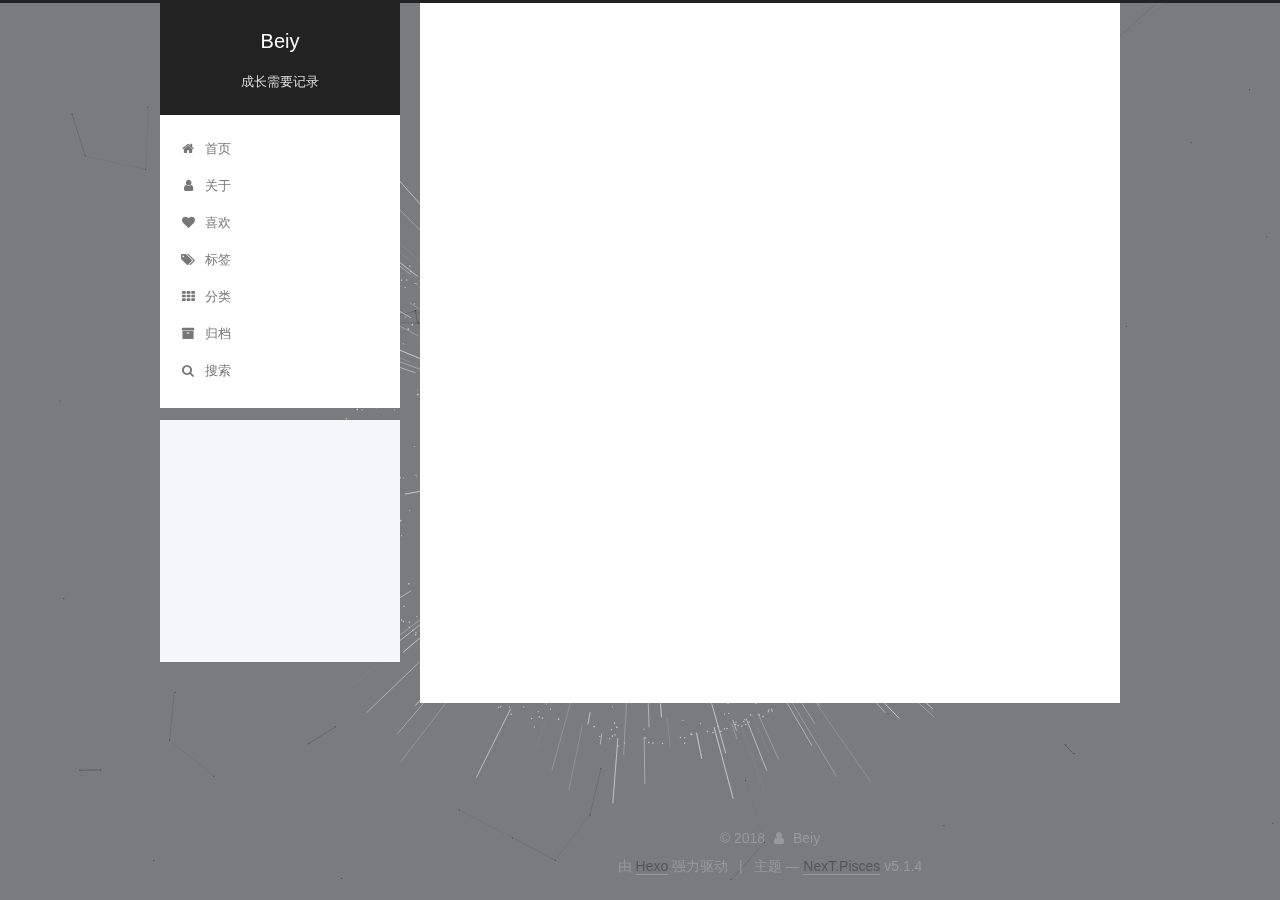
==== about/index.html @ 0175d7fe "Site updated: 2018-12-08 16:48:33" ====
<!DOCTYPE html>



  


<html class="theme-next pisces use-motion" lang="zh-Hans">
<head><meta name="generator" content="Hexo 3.8.0">
  <meta charset="UTF-8">
<meta http-equiv="X-UA-Compatible" content="IE=edge">
<meta name="viewport" content="width=device-width, initial-scale=1, maximum-scale=1">
<meta name="theme-color" content="#222">









<meta http-equiv="Cache-Control" content="no-transform">
<meta http-equiv="Cache-Control" content="no-siteapp">
















  
  
  <link href="/lib/fancybox/source/jquery.fancybox.css?v=2.1.5" rel="stylesheet" type="text/css">







<link href="/lib/font-awesome/css/font-awesome.min.css?v=4.6.2" rel="stylesheet" type="text/css">

<link href="/css/main.css?v=5.1.4" rel="stylesheet" type="text/css">


  <link rel="apple-touch-icon" sizes="180x180" href="/images/apple-touch-icon-next.png?v=5.1.4">


  <link rel="icon" type="image/png" sizes="32x32" href="/images/favicon-32x32-next.png?v=5.1.4">


  <link rel="icon" type="image/png" sizes="16x16" href="/images/favicon-16x16-next.png?v=5.1.4">


  <link rel="mask-icon" href="/images/logo.svg?v=5.1.4" color="#222">





  <meta name="keywords" content="Hexo, NexT">










<meta name="description" content="一个人至少拥有一个梦想，有一个理由去坚强。心若没有栖息的地方，到哪里都是在流浪。">
<meta property="og:type" content="website">
<meta property="og:title" content="about">
<meta property="og:url" content="http://yoursite.com/about/index.html">
<meta property="og:site_name" content="Beiy">
<meta property="og:description" content="一个人至少拥有一个梦想，有一个理由去坚强。心若没有栖息的地方，到哪里都是在流浪。">
<meta property="og:locale" content="zh-Hans">
<meta property="og:updated_time" content="2018-12-08T03:14:05.117Z">
<meta name="twitter:card" content="summary">
<meta name="twitter:title" content="about">
<meta name="twitter:description" content="一个人至少拥有一个梦想，有一个理由去坚强。心若没有栖息的地方，到哪里都是在流浪。">



<script type="text/javascript" id="hexo.configurations">
  var NexT = window.NexT || {};
  var CONFIG = {
    root: '/',
    scheme: 'Pisces',
    version: '5.1.4',
    sidebar: {"position":"left","display":"post","offset":12,"b2t":false,"scrollpercent":false,"onmobile":false},
    fancybox: true,
    tabs: true,
    motion: {"enable":true,"async":false,"transition":{"post_block":"fadeIn","post_header":"slideDownIn","post_body":"slideDownIn","coll_header":"slideLeftIn","sidebar":"slideUpIn"}},
    duoshuo: {
      userId: '0',
      author: '博主'
    },
    algolia: {
      applicationID: '',
      apiKey: '',
      indexName: '',
      hits: {"per_page":10},
      labels: {"input_placeholder":"Search for Posts","hits_empty":"We didn't find any results for the search: ${query}","hits_stats":"${hits} results found in ${time} ms"}
    }
  };
</script>



  <link rel="canonical" href="http://yoursite.com/about/">





  <title>about | Beiy</title>
  








</head>

<body itemscope="" itemtype="http://schema.org/WebPage" lang="zh-Hans">

  
  
    
  

  <div class="container sidebar-position-left page-post-detail">
    <div class="headband"></div>

    <header id="header" class="header" itemscope="" itemtype="http://schema.org/WPHeader">
      <div class="header-inner"><div class="site-brand-wrapper">
  <div class="site-meta ">
    

    <div class="custom-logo-site-title">
      <a href="/" class="brand" rel="start">
        <span class="logo-line-before"><i></i></span>
        <span class="site-title">Beiy</span>
        <span class="logo-line-after"><i></i></span>
      </a>
    </div>
      
        <p class="site-subtitle">成长需要记录</p>
      
  </div>

  <div class="site-nav-toggle">
    <button>
      <span class="btn-bar"></span>
      <span class="btn-bar"></span>
      <span class="btn-bar"></span>
    </button>
  </div>
</div>

<nav class="site-nav">
  

  
    <ul id="menu" class="menu">
      
        
        <li class="menu-item menu-item-home">
          <a href="/" rel="section">
            
              <i class="menu-item-icon fa fa-fw fa-home"></i> <br>
            
            首页
          </a>
        </li>
      
        
        <li class="menu-item menu-item-about">
          <a href="/about/" rel="section">
            
              <i class="menu-item-icon fa fa-fw fa-user"></i> <br>
            
            关于
          </a>
        </li>
      
        
        <li class="menu-item menu-item-favorite">
          <a href="/favorite/" rel="section">
            
              <i class="menu-item-icon fa fa-fw fa-heart"></i> <br>
            
            喜欢
          </a>
        </li>
      
        
        <li class="menu-item menu-item-tags">
          <a href="/tags/" rel="section">
            
              <i class="menu-item-icon fa fa-fw fa-tags"></i> <br>
            
            标签
          </a>
        </li>
      
        
        <li class="menu-item menu-item-categories">
          <a href="/categories/" rel="section">
            
              <i class="menu-item-icon fa fa-fw fa-th"></i> <br>
            
            分类
          </a>
        </li>
      
        
        <li class="menu-item menu-item-archives">
          <a href="/archives/" rel="section">
            
              <i class="menu-item-icon fa fa-fw fa-archive"></i> <br>
            
            归档
          </a>
        </li>
      

      
        <li class="menu-item menu-item-search">
          
            <a href="javascript:;" class="popup-trigger">
          
            
              <i class="menu-item-icon fa fa-search fa-fw"></i> <br>
            
            搜索
          </a>
        </li>
      
    </ul>
  

  
    <div class="site-search">
      
  <div class="popup search-popup local-search-popup">
  <div class="local-search-header clearfix">
    <span class="search-icon">
      <i class="fa fa-search"></i>
    </span>
    <span class="popup-btn-close">
      <i class="fa fa-times-circle"></i>
    </span>
    <div class="local-search-input-wrapper">
      <input autocomplete="off" placeholder="搜索..." spellcheck="false" type="text" id="local-search-input">
    </div>
  </div>
  <div id="local-search-result"></div>
</div>



    </div>
  
</nav>



 </div>
    </header>

    <main id="main" class="main">
      <div class="main-inner">
        <div class="content-wrap">
          <div id="content" class="content">
            

  <div id="posts" class="posts-expand">
    
    
    
    <div class="post-block page">
      <header class="post-header">

	<h1 class="post-title" itemprop="name headline">about</h1>



</header>

      
      
      
      <div class="post-body">
        
        
          
        
      </div>
      
      
      
    </div>
    
    
    
  </div>


          </div>
          


          

  
    <div class="comments" id="comments">
    </div>
  



        </div>
        
          
  
  <div class="sidebar-toggle">
    <div class="sidebar-toggle-line-wrap">
      <span class="sidebar-toggle-line sidebar-toggle-line-first"></span>
      <span class="sidebar-toggle-line sidebar-toggle-line-middle"></span>
      <span class="sidebar-toggle-line sidebar-toggle-line-last"></span>
    </div>
  </div>

  <aside id="sidebar" class="sidebar">
    
    <div class="sidebar-inner">

      

      

      <section class="site-overview-wrap sidebar-panel sidebar-panel-active">
        <div class="site-overview">
          <div class="site-author motion-element" itemprop="author" itemscope="" itemtype="http://schema.org/Person">
            
              <img class="site-author-image" itemprop="image" src="https://timgsa.baidu.com/timg?image&quality=80&size=b9999_10000&sec=1544175867117&di=efa00c4926fb83b0f86d25c7953931c9&imgtype=0&src=http%3A%2F%2Fb-ssl.duitang.com%2Fuploads%2Fitem%2F201312%2F05%2F20131205172431_kE58n.jpeg" alt="Beiy">
            
              <p class="site-author-name" itemprop="name">Beiy</p>
              <p class="site-description motion-element" itemprop="description">一个人至少拥有一个梦想，有一个理由去坚强。心若没有栖息的地方，到哪里都是在流浪。</p>
          </div>

          <nav class="site-state motion-element">

            
              <div class="site-state-item site-state-posts">
              
                <a href="/archives/">
              
                  <span class="site-state-item-count">4</span>
                  <span class="site-state-item-name">日志</span>
                </a>
              </div>
            

            

            

          </nav>

          

          

          
          

          
          

          

        </div>
      </section>

      

      

    </div>
  </aside>


        
      </div>
    </main>

    <footer id="footer" class="footer">
      <div class="footer-inner">
        <div class="copyright">&copy; <span itemprop="copyrightYear">2018</span>
  <span class="with-love">
    <i class="fa fa-user"></i>
  </span>
  <span class="author" itemprop="copyrightHolder">Beiy</span>

  
</div>


  <div class="powered-by">由 <a class="theme-link" target="_blank" href="https://hexo.io">Hexo</a> 强力驱动</div>



  <span class="post-meta-divider">|</span>



  <div class="theme-info">主题 &mdash; <a class="theme-link" target="_blank" href="https://github.com/iissnan/hexo-theme-next">NexT.Pisces</a> v5.1.4</div>




        




  <script type="text/javascript">
    (function() {
      var hm = document.createElement("script");
      hm.src = "//tajs.qq.com/stats?sId=66126600";
      var s = document.getElementsByTagName("script")[0];
      s.parentNode.insertBefore(hm, s);
    })();
  </script>




        
      </div>
    </footer>

    
      <div class="back-to-top">
        <i class="fa fa-arrow-up"></i>
        
      </div>
    

    

  </div>

  

<script type="text/javascript">
  if (Object.prototype.toString.call(window.Promise) !== '[object Function]') {
    window.Promise = null;
  }
</script>









  


  







  
  





  
  
    <script type="text/javascript" src="/lib/jquery/index.js?v=2.1.3"></script>
  

  
  
    <script type="text/javascript" src="/lib/fastclick/lib/fastclick.min.js?v=1.0.6"></script>
  

  
  
    <script type="text/javascript" src="/lib/jquery_lazyload/jquery.lazyload.js?v=1.9.7"></script>
  

  
  
    <script type="text/javascript" src="/lib/velocity/velocity.min.js?v=1.2.1"></script>
  

  
  
    <script type="text/javascript" src="/lib/velocity/velocity.ui.min.js?v=1.2.1"></script>
  

  
  
    <script type="text/javascript" src="/lib/fancybox/source/jquery.fancybox.pack.js?v=2.1.5"></script>
  

  
  
    <script type="text/javascript" src="/lib/canvas-nest/canvas-nest.min.js"></script>
  

  
  
    <script type="text/javascript" src="/lib/three/three.min.js"></script>
  

  
  
    <script type="text/javascript" src="/lib/three/canvas_sphere.min.js"></script>
  


  


  <script type="text/javascript" src="/js/src/utils.js?v=5.1.4"></script>

  <script type="text/javascript" src="/js/src/motion.js?v=5.1.4"></script>



  
  


  <script type="text/javascript" src="/js/src/affix.js?v=5.1.4"></script>

  <script type="text/javascript" src="/js/src/schemes/pisces.js?v=5.1.4"></script>



  
  <script type="text/javascript" src="/js/src/scrollspy.js?v=5.1.4"></script>
<script type="text/javascript" src="/js/src/post-details.js?v=5.1.4"></script>



  


  <script type="text/javascript" src="/js/src/bootstrap.js?v=5.1.4"></script>



  


  




	





  





  










  <script src="//cdn1.lncld.net/static/js/3.0.4/av-min.js"></script>
  <script src="//unpkg.com/valine/dist/Valine.min.js"></script>
  
  <script type="text/javascript">
    var GUEST = ['nick','mail','link'];
    var guest = 'nick,mail,link';
    guest = guest.split(',').filter(item=>{
      return GUEST.indexOf(item)>-1;
    });
    new Valine({
        el: '#comments' ,
        verify: false,
        notify: false,
        appId: 'LC7ngUVEsB8t2E6LWqyiPIbW-gzGzoHsz',
        appKey: 'RDvuIngphb3HtiV4Yi9sCVdY',
        placeholder: 'Just go go',
        avatar:'mm',
        guest_info:guest,
        pageSize:'10' || 10,
    });
  </script>



  

  <script type="text/javascript">
    // Popup Window;
    var isfetched = false;
    var isXml = true;
    // Search DB path;
    var search_path = "search.xml";
    if (search_path.length === 0) {
      search_path = "search.xml";
    } else if (/json$/i.test(search_path)) {
      isXml = false;
    }
    var path = "/" + search_path;
    // monitor main search box;

    var onPopupClose = function (e) {
      $('.popup').hide();
      $('#local-search-input').val('');
      $('.search-result-list').remove();
      $('#no-result').remove();
      $(".local-search-pop-overlay").remove();
      $('body').css('overflow', '');
    }

    function proceedsearch() {
      $("body")
        .append('<div class="search-popup-overlay local-search-pop-overlay"></div>')
        .css('overflow', 'hidden');
      $('.search-popup-overlay').click(onPopupClose);
      $('.popup').toggle();
      var $localSearchInput = $('#local-search-input');
      $localSearchInput.attr("autocapitalize", "none");
      $localSearchInput.attr("autocorrect", "off");
      $localSearchInput.focus();
    }

    // search function;
    var searchFunc = function(path, search_id, content_id) {
      'use strict';

      // start loading animation
      $("body")
        .append('<div class="search-popup-overlay local-search-pop-overlay">' +
          '<div id="search-loading-icon">' +
          '<i class="fa fa-spinner fa-pulse fa-5x fa-fw"></i>' +
          '</div>' +
          '</div>')
        .css('overflow', 'hidden');
      $("#search-loading-icon").css('margin', '20% auto 0 auto').css('text-align', 'center');

      $.ajax({
        url: path,
        dataType: isXml ? "xml" : "json",
        async: true,
        success: function(res) {
          // get the contents from search data
          isfetched = true;
          $('.popup').detach().appendTo('.header-inner');
          var datas = isXml ? $("entry", res).map(function() {
            return {
              title: $("title", this).text(),
              content: $("content",this).text(),
              url: $("url" , this).text()
            };
          }).get() : res;
          var input = document.getElementById(search_id);
          var resultContent = document.getElementById(content_id);
          var inputEventFunction = function() {
            var searchText = input.value.trim().toLowerCase();
            var keywords = searchText.split(/[\s\-]+/);
            if (keywords.length > 1) {
              keywords.push(searchText);
            }
            var resultItems = [];
            if (searchText.length > 0) {
              // perform local searching
              datas.forEach(function(data) {
                var isMatch = false;
                var hitCount = 0;
                var searchTextCount = 0;
                var title = data.title.trim();
                var titleInLowerCase = title.toLowerCase();
                var content = data.content.trim().replace(/<[^>]+>/g,"");
                var contentInLowerCase = content.toLowerCase();
                var articleUrl = decodeURIComponent(data.url);
                var indexOfTitle = [];
                var indexOfContent = [];
                // only match articles with not empty titles
                if(title != '') {
                  keywords.forEach(function(keyword) {
                    function getIndexByWord(word, text, caseSensitive) {
                      var wordLen = word.length;
                      if (wordLen === 0) {
                        return [];
                      }
                      var startPosition = 0, position = [], index = [];
                      if (!caseSensitive) {
                        text = text.toLowerCase();
                        word = word.toLowerCase();
                      }
                      while ((position = text.indexOf(word, startPosition)) > -1) {
                        index.push({position: position, word: word});
                        startPosition = position + wordLen;
                      }
                      return index;
                    }

                    indexOfTitle = indexOfTitle.concat(getIndexByWord(keyword, titleInLowerCase, false));
                    indexOfContent = indexOfContent.concat(getIndexByWord(keyword, contentInLowerCase, false));
                  });
                  if (indexOfTitle.length > 0 || indexOfContent.length > 0) {
                    isMatch = true;
                    hitCount = indexOfTitle.length + indexOfContent.length;
                  }
                }

                // show search results

                if (isMatch) {
                  // sort index by position of keyword

                  [indexOfTitle, indexOfContent].forEach(function (index) {
                    index.sort(function (itemLeft, itemRight) {
                      if (itemRight.position !== itemLeft.position) {
                        return itemRight.position - itemLeft.position;
                      } else {
                        return itemLeft.word.length - itemRight.word.length;
                      }
                    });
                  });

                  // merge hits into slices

                  function mergeIntoSlice(text, start, end, index) {
                    var item = index[index.length - 1];
                    var position = item.position;
                    var word = item.word;
                    var hits = [];
                    var searchTextCountInSlice = 0;
                    while (position + word.length <= end && index.length != 0) {
                      if (word === searchText) {
                        searchTextCountInSlice++;
                      }
                      hits.push({position: position, length: word.length});
                      var wordEnd = position + word.length;

                      // move to next position of hit

                      index.pop();
                      while (index.length != 0) {
                        item = index[index.length - 1];
                        position = item.position;
                        word = item.word;
                        if (wordEnd > position) {
                          index.pop();
                        } else {
                          break;
                        }
                      }
                    }
                    searchTextCount += searchTextCountInSlice;
                    return {
                      hits: hits,
                      start: start,
                      end: end,
                      searchTextCount: searchTextCountInSlice
                    };
                  }

                  var slicesOfTitle = [];
                  if (indexOfTitle.length != 0) {
                    slicesOfTitle.push(mergeIntoSlice(title, 0, title.length, indexOfTitle));
                  }

                  var slicesOfContent = [];
                  while (indexOfContent.length != 0) {
                    var item = indexOfContent[indexOfContent.length - 1];
                    var position = item.position;
                    var word = item.word;
                    // cut out 100 characters
                    var start = position - 20;
                    var end = position + 80;
                    if(start < 0){
                      start = 0;
                    }
                    if (end < position + word.length) {
                      end = position + word.length;
                    }
                    if(end > content.length){
                      end = content.length;
                    }
                    slicesOfContent.push(mergeIntoSlice(content, start, end, indexOfContent));
                  }

                  // sort slices in content by search text's count and hits' count

                  slicesOfContent.sort(function (sliceLeft, sliceRight) {
                    if (sliceLeft.searchTextCount !== sliceRight.searchTextCount) {
                      return sliceRight.searchTextCount - sliceLeft.searchTextCount;
                    } else if (sliceLeft.hits.length !== sliceRight.hits.length) {
                      return sliceRight.hits.length - sliceLeft.hits.length;
                    } else {
                      return sliceLeft.start - sliceRight.start;
                    }
                  });

                  // select top N slices in content

                  var upperBound = parseInt('1');
                  if (upperBound >= 0) {
                    slicesOfContent = slicesOfContent.slice(0, upperBound);
                  }

                  // highlight title and content

                  function highlightKeyword(text, slice) {
                    var result = '';
                    var prevEnd = slice.start;
                    slice.hits.forEach(function (hit) {
                      result += text.substring(prevEnd, hit.position);
                      var end = hit.position + hit.length;
                      result += '<b class="search-keyword">' + text.substring(hit.position, end) + '</b>';
                      prevEnd = end;
                    });
                    result += text.substring(prevEnd, slice.end);
                    return result;
                  }

                  var resultItem = '';

                  if (slicesOfTitle.length != 0) {
                    resultItem += "<li><a href='" + articleUrl + "' class='search-result-title'>" + highlightKeyword(title, slicesOfTitle[0]) + "</a>";
                  } else {
                    resultItem += "<li><a href='" + articleUrl + "' class='search-result-title'>" + title + "</a>";
                  }

                  slicesOfContent.forEach(function (slice) {
                    resultItem += "<a href='" + articleUrl + "'>" +
                      "<p class=\"search-result\">" + highlightKeyword(content, slice) +
                      "...</p>" + "</a>";
                  });

                  resultItem += "</li>";
                  resultItems.push({
                    item: resultItem,
                    searchTextCount: searchTextCount,
                    hitCount: hitCount,
                    id: resultItems.length
                  });
                }
              })
            };
            if (keywords.length === 1 && keywords[0] === "") {
              resultContent.innerHTML = '<div id="no-result"><i class="fa fa-search fa-5x" /></div>'
            } else if (resultItems.length === 0) {
              resultContent.innerHTML = '<div id="no-result"><i class="fa fa-frown-o fa-5x" /></div>'
            } else {
              resultItems.sort(function (resultLeft, resultRight) {
                if (resultLeft.searchTextCount !== resultRight.searchTextCount) {
                  return resultRight.searchTextCount - resultLeft.searchTextCount;
                } else if (resultLeft.hitCount !== resultRight.hitCount) {
                  return resultRight.hitCount - resultLeft.hitCount;
                } else {
                  return resultRight.id - resultLeft.id;
                }
              });
              var searchResultList = '<ul class=\"search-result-list\">';
              resultItems.forEach(function (result) {
                searchResultList += result.item;
              })
              searchResultList += "</ul>";
              resultContent.innerHTML = searchResultList;
            }
          }

          if ('auto' === 'auto') {
            input.addEventListener('input', inputEventFunction);
          } else {
            $('.search-icon').click(inputEventFunction);
            input.addEventListener('keypress', function (event) {
              if (event.keyCode === 13) {
                inputEventFunction();
              }
            });
          }

          // remove loading animation
          $(".local-search-pop-overlay").remove();
          $('body').css('overflow', '');

          proceedsearch();
        }
      });
    }

    // handle and trigger popup window;
    $('.popup-trigger').click(function(e) {
      e.stopPropagation();
      if (isfetched === false) {
        searchFunc(path, 'local-search-input', 'local-search-result');
      } else {
        proceedsearch();
      };
    });

    $('.popup-btn-close').click(onPopupClose);
    $('.popup').click(function(e){
      e.stopPropagation();
    });
    $(document).on('keyup', function (event) {
      var shouldDismissSearchPopup = event.which === 27 &&
        $('.search-popup').is(':visible');
      if (shouldDismissSearchPopup) {
        onPopupClose();
      }
    });
  </script>





  

  
  <script src="https://cdn1.lncld.net/static/js/av-core-mini-0.6.4.js"></script>
  <script>AV.initialize("LC7ngUVEsB8t2E6LWqyiPIbW-gzGzoHsz", "RDvuIngphb3HtiV4Yi9sCVdY");</script>
  <script>
    function showTime(Counter) {
      var query = new AV.Query(Counter);
      var entries = [];
      var $visitors = $(".leancloud_visitors");

      $visitors.each(function () {
        entries.push( $(this).attr("id").trim() );
      });

      query.containedIn('url', entries);
      query.find()
        .done(function (results) {
          var COUNT_CONTAINER_REF = '.leancloud-visitors-count';

          if (results.length === 0) {
            $visitors.find(COUNT_CONTAINER_REF).text(0);
            return;
          }

          for (var i = 0; i < results.length; i++) {
            var item = results[i];
            var url = item.get('url');
            var time = item.get('time');
            var element = document.getElementById(url);

            $(element).find(COUNT_CONTAINER_REF).text(time);
          }
          for(var i = 0; i < entries.length; i++) {
            var url = entries[i];
            var element = document.getElementById(url);
            var countSpan = $(element).find(COUNT_CONTAINER_REF);
            if( countSpan.text() == '') {
              countSpan.text(0);
            }
          }
        })
        .fail(function (object, error) {
          console.log("Error: " + error.code + " " + error.message);
        });
    }

    function addCount(Counter) {
      var $visitors = $(".leancloud_visitors");
      var url = $visitors.attr('id').trim();
      var title = $visitors.attr('data-flag-title').trim();
      var query = new AV.Query(Counter);

      query.equalTo("url", url);
      query.find({
        success: function(results) {
          if (results.length > 0) {
            var counter = results[0];
            counter.fetchWhenSave(true);
            counter.increment("time");
            counter.save(null, {
              success: function(counter) {
                var $element = $(document.getElementById(url));
                $element.find('.leancloud-visitors-count').text(counter.get('time'));
              },
              error: function(counter, error) {
                console.log('Failed to save Visitor num, with error message: ' + error.message);
              }
            });
          } else {
            var newcounter = new Counter();
            /* Set ACL */
            var acl = new AV.ACL();
            acl.setPublicReadAccess(true);
            acl.setPublicWriteAccess(true);
            newcounter.setACL(acl);
            /* End Set ACL */
            newcounter.set("title", title);
            newcounter.set("url", url);
            newcounter.set("time", 1);
            newcounter.save(null, {
              success: function(newcounter) {
                var $element = $(document.getElementById(url));
                $element.find('.leancloud-visitors-count').text(newcounter.get('time'));
              },
              error: function(newcounter, error) {
                console.log('Failed to create');
              }
            });
          }
        },
        error: function(error) {
          console.log('Error:' + error.code + " " + error.message);
        }
      });
    }

    $(function() {
      var Counter = AV.Object.extend("Counter");
      if ($('.leancloud_visitors').length == 1) {
        addCount(Counter);
      } else if ($('.post-title-link').length > 1) {
        showTime(Counter);
      }
    });
  </script>



  

  

  
  

  

  

  

</body>
</html>
---- css/main.css ----
/* normalize.css v3.0.2 | MIT License | git.io/normalize */
html {
  font-family: sans-serif; /* 1 */
  -ms-text-size-adjust: 100%; /* 2 */
  -webkit-text-size-adjust: 100%; /* 2 */
}
body {
  margin: 0;
}
article,
aside,
details,
figcaption,
figure,
footer,
header,
hgroup,
main,
menu,
nav,
section,
summary {
  display: block;
}
audio,
canvas,
progress,
video {
  display: inline-block; /* 1 */
  vertical-align: baseline; /* 2 */
}
audio:not([controls]) {
  display: none;
  height: 0;
}
[hidden],
template {
  display: none;
}
a {
  background-color: transparent;
}
a:active,
a:hover {
  outline: 0;
}
abbr[title] {
  border-bottom: 1px dotted;
}
b,
strong {
  font-weight: bold;
}
dfn {
  font-style: italic;
}
h1 {
  font-size: 2em;
  margin: 0.67em 0;
}
mark {
  background: #ff0;
  color: #000;
}
small {
  font-size: 80%;
}
sub,
sup {
  font-size: 75%;
  line-height: 0;
  position: relative;
  vertical-align: baseline;
}
sup {
  top: -0.5em;
}
sub {
  bottom: -0.25em;
}
img {
  border: 0;
}
svg:not(:root) {
  overflow: hidden;
}
figure {
  margin: 1em 40px;
}
hr {
  -moz-box-sizing: content-box;
  box-sizing: content-box;
  height: 0;
}
pre {
  overflow: auto;
}
code,
kbd,
pre,
samp {
  font-family: monospace, monospace;
  font-size: 1em;
}
button,
input,
optgroup,
select,
textarea {
  color: inherit; /* 1 */
  font: inherit; /* 2 */
  margin: 0; /* 3 */
}
button {
  overflow: visible;
}
button,
select {
  text-transform: none;
}
button,
html input[type="button"],
input[type="reset"],
input[type="submit"] {
  -webkit-appearance: button; /* 2 */
  cursor: pointer; /* 3 */
}
button[disabled],
html input[disabled] {
  cursor: default;
}
button::-moz-focus-inner,
input::-moz-focus-inner {
  border: 0;
  padding: 0;
}
input {
  line-height: normal;
}
input[type="checkbox"],
input[type="radio"] {
  box-sizing: border-box; /* 1 */
  padding: 0; /* 2 */
}
input[type="number"]::-webkit-inner-spin-button,
input[type="number"]::-webkit-outer-spin-button {
  height: auto;
}
input[type="search"] {
  -webkit-appearance: textfield; /* 1 */
  -moz-box-sizing: content-box;
  -webkit-box-sizing: content-box; /* 2 */
  box-sizing: content-box;
}
input[type="search"]::-webkit-search-cancel-button,
input[type="search"]::-webkit-search-decoration {
  -webkit-appearance: none;
}
fieldset {
  border: 1px solid #c0c0c0;
  margin: 0 2px;
  padding: 0.35em 0.625em 0.75em;
}
legend {
  border: 0; /* 1 */
  padding: 0; /* 2 */
}
textarea {
  overflow: auto;
}
optgroup {
  font-weight: bold;
}
table {
  border-collapse: collapse;
  border-spacing: 0;
}
td,
th {
  padding: 0;
}
::selection {
  background: #262a30;
  color: #fff;
}
body {
  position: relative;
  font-family: 'Lato', "PingFang SC", "Microsoft YaHei", sans-serif;
  font-size: 14px;
  line-height: 2;
  color: #555;
  background: #f5f7f9;
}
@media (max-width: 767px) {
  body {
    padding-right: 0 !important;
  }
}
@media (min-width: 768px) and (max-width: 991px) {
  body {
    padding-right: 0 !important;
  }
}
@media (min-width: 1600px) {
  body {
    font-size: 16px;
  }
}
h1,
h2,
h3,
h4,
h5,
h6 {
  margin: 0;
  padding: 0;
  font-weight: bold;
  line-height: 1.5;
  font-family: 'Lato', "PingFang SC", "Microsoft YaHei", sans-serif;
}
h2,
h3,
h4,
h5,
h6 {
  margin: 20px 0 15px;
}
h1 {
  font-size: 22px;
}
@media (max-width: 767px) {
  h1 {
    font-size: 18px;
  }
}
h2 {
  font-size: 20px;
}
@media (max-width: 767px) {
  h2 {
    font-size: 16px;
  }
}
h3 {
  font-size: 18px;
}
@media (max-width: 767px) {
  h3 {
    font-size: 14px;
  }
}
h4 {
  font-size: 16px;
}
@media (max-width: 767px) {
  h4 {
    font-size: 12px;
  }
}
h5 {
  font-size: 14px;
}
@media (max-width: 767px) {
  h5 {
    font-size: 10px;
  }
}
h6 {
  font-size: 12px;
}
@media (max-width: 767px) {
  h6 {
    font-size: 8px;
  }
}
p {
  margin: 0 0 20px 0;
}
a {
  color: #555;
  text-decoration: none;
  outline: none;
  border-bottom: 1px solid #999;
  word-wrap: break-word;
}
a:hover {
  color: #222;
  border-bottom-color: #222;
}
blockquote {
  margin: 0;
  padding: 0;
}
img {
  display: block;
  margin: auto;
  max-width: 100%;
  height: auto;
}
hr {
  margin: 40px 0;
  height: 3px;
  border: none;
  background-color: #ddd;
  background-image: repeating-linear-gradient(-45deg, #fff, #fff 4px, transparent 4px, transparent 8px);
}
blockquote {
  padding: 0 15px;
  color: #666;
  border-left: 4px solid #ddd;
}
blockquote cite::before {
  content: "-";
  padding: 0 5px;
}
dt {
  font-weight: 700;
}
dd {
  margin: 0;
  padding: 0;
}
kbd {
  border: 1px solid #ccc;
  border-radius: 0.2em;
  box-shadow: 0.1em 0.1em 0.2em rgba(0,0,0,0.1);
  background-color: #f9f9f9;
  font-family: inherit;
  background-image: -webkit-linear-gradient(top, #eee, #fff, #eee);
  padding: 0.1em 0.3em;
  white-space: nowrap;
}
.text-left {
  text-align: left;
}
.text-center {
  text-align: center;
}
.text-right {
  text-align: right;
}
.text-justify {
  text-align: justify;
}
.text-nowrap {
  white-space: nowrap;
}
.text-lowercase {
  text-transform: lowercase;
}
.text-uppercase {
  text-transform: uppercase;
}
.text-capitalize {
  text-transform: capitalize;
}
.center-block {
  display: block;
  margin-left: auto;
  margin-right: auto;
}
.clearfix:before,
.clearfix:after {
  content: " ";
  display: table;
}
.clearfix:after {
  clear: both;
}
.pullquote {
  width: 45%;
}
.pullquote.left {
  float: left;
  margin-left: 5px;
  margin-right: 10px;
}
.pullquote.right {
  float: right;
  margin-left: 10px;
  margin-right: 5px;
}
.affix.affix.affix {
  position: fixed;
}
.translation {
  margin-top: -20px;
  font-size: 14px;
  color: #999;
}
.scrollbar-measure {
  width: 100px;
  height: 100px;
  overflow: scroll;
  position: absolute;
  top: -9999px;
}
.use-motion .motion-element {
  opacity: 0;
}
table {
  margin: 20px 0;
  width: 100%;
  border-collapse: collapse;
  border-spacing: 0;
  border: 1px solid #ddd;
  font-size: 14px;
  table-layout: fixed;
  word-wrap: break-all;
}
table>tbody>tr:nth-of-type(odd) {
  background-color: #f9f9f9;
}
table>tbody>tr:hover {
  background-color: #f5f5f5;
}
caption,
th,
td {
  padding: 8px;
  text-align: left;
  vertical-align: middle;
  font-weight: normal;
}
th,
td {
  border-bottom: 3px solid #ddd;
  border-right: 1px solid #eee;
}
th {
  padding-bottom: 10px;
  font-weight: 700;
}
td {
  border-bottom-width: 1px;
}
html,
body {
  height: 100%;
}
.container {
  position: relative;
  min-height: 100%;
}
.header-inner {
  margin: 0 auto;
  padding: 100px 0 70px;
  width: 700px;
}
@media (min-width: 1600px) {
  .container .header-inner {
    width: 900px;
  }
}
.main {
  padding-bottom: 150px;
}
.main-inner {
  margin: 0 auto;
  width: 700px;
}
@media (min-width: 1600px) {
  .container .main-inner {
    width: 900px;
  }
}
.footer {
  position: absolute;
  left: 0;
  bottom: 0;
  width: 100%;
  min-height: 50px;
}
.footer-inner {
  box-sizing: border-box;
  margin: 20px auto;
  width: 700px;
}
@media (min-width: 1600px) {
  .container .footer-inner {
    width: 900px;
  }
}
pre,
.highlight {
  overflow: auto;
  margin: 20px 0;
  padding: 0;
  font-size: 13px;
  color: #ccc;
  background: #2d2d2d;
  line-height: 1.6;
}
pre,
code {
  font-family: consolas, Menlo, "PingFang SC", "Microsoft YaHei", monospace;
}
code {
  padding: 2px 4px;
  word-wrap: break-word;
  color: #555;
  background: #eee;
  border-radius: 3px;
  font-size: 13px;
}
pre {
  padding: 10px;
}
pre code {
  padding: 0;
  color: #ccc;
  background: none;
  text-shadow: none;
}
.highlight {
  border-radius: 1px;
}
.highlight pre {
  border: none;
  margin: 0;
  padding: 10px 0;
}
.highlight table {
  margin: 0;
  width: auto;
  border: none;
}
.highlight td {
  border: none;
  padding: 0;
}
.highlight figcaption {
  font-size: 1em;
  color: #ccc;
  line-height: 1em;
  margin-bottom: 1em;
}
.highlight figcaption:before,
.highlight figcaption:after {
  content: " ";
  display: table;
}
.highlight figcaption:after {
  clear: both;
}
.highlight figcaption a {
  float: right;
  color: #ccc;
}
.highlight figcaption a:hover {
  border-bottom-color: #ccc;
}
.highlight .gutter pre {
  padding-left: 10px;
  padding-right: 10px;
  color: #999;
  text-align: right;
  background-color: #1b1b1b;
}
.highlight .code pre {
  width: 100%;
  padding-left: 10px;
  padding-right: 10px;
  background-color: #2d2d2d;
}
.highlight .line {
  height: 20px;
}
.gutter {
  -webkit-user-select: none;
  -moz-user-select: none;
  -ms-user-select: none;
  user-select: none;
}
.gist table {
  width: auto;
}
.gist table td {
  border: none;
}
pre .deletion {
  background: #008000;
}
pre .addition {
  background: #800000;
}
pre .meta {
  color: #c9c;
}
pre .comment {
  color: #999;
}
pre .variable,
pre .attribute,
pre .tag,
pre .regexp,
pre .ruby .constant,
pre .xml .tag .title,
pre .xml .pi,
pre .xml .doctype,
pre .html .doctype,
pre .css .id,
pre .css .class,
pre .css .pseudo {
  color: #f2777a;
}
pre .number,
pre .preprocessor,
pre .built_in,
pre .literal,
pre .params,
pre .constant,
pre .command {
  color: #f99157;
}
pre .ruby .class .title,
pre .css .rules .attribute,
pre .string,
pre .value,
pre .inheritance,
pre .header,
pre .ruby .symbol,
pre .xml .cdata,
pre .special,
pre .number,
pre .formula {
  color: #9c9;
}
pre .title,
pre .css .hexcolor {
  color: #6cc;
}
pre .function,
pre .python .decorator,
pre .python .title,
pre .ruby .function .title,
pre .ruby .title .keyword,
pre .perl .sub,
pre .javascript .title,
pre .coffeescript .title {
  color: #69c;
}
pre .keyword,
pre .javascript .function {
  color: #c9c;
}
.full-image.full-image.full-image.full-image {
  border: none;
  max-width: 100%;
  width: auto;
  margin: 20px auto 25px;
}
@media (min-width: 992px) {
  .full-image.full-image.full-image.full-image {
    max-width: none;
    width: 118%;
    margin: 0 -9%;
  }
}
.blockquote-center,
.page-home .post-type-quote blockquote,
.page-post-detail .post-type-quote blockquote {
  position: relative;
  margin: 40px 0;
  padding: 0;
  border-left: none;
  text-align: center;
}
.blockquote-center::before,
.page-home .post-type-quote blockquote::before,
.page-post-detail .post-type-quote blockquote::before,
.blockquote-center::after,
.page-home .post-type-quote blockquote::after,
.page-post-detail .post-type-quote blockquote::after {
  position: absolute;
  content: ' ';
  display: block;
  width: 100%;
  height: 24px;
  opacity: 0.2;
  background-repeat: no-repeat;
  background-position: 0 -6px;
  background-size: 22px 22px;
}
.blockquote-center::before,
.page-home .post-type-quote blockquote::before,
.page-post-detail .post-type-quote blockquote::before {
  top: -20px;
  background-image: url("../images/quote-l.svg");
  border-top: 1px solid #ccc;
}
.blockquote-center::after,
.page-home .post-type-quote blockquote::after,
.page-post-detail .post-type-quote blockquote::after {
  bottom: -20px;
  background-image: url("../images/quote-r.svg");
  border-bottom: 1px solid #ccc;
  background-position: 100% 8px;
}
.blockquote-center p,
.page-home .post-type-quote blockquote p,
.page-post-detail .post-type-quote blockquote p,
.blockquote-center div,
.page-home .post-type-quote blockquote div,
.page-post-detail .post-type-quote blockquote div {
  text-align: center;
}
.post .post-body .group-picture img {
  box-sizing: border-box;
  padding: 0 3px;
  border: none;
}
.post .group-picture-row {
  overflow: hidden;
  margin-top: 6px;
}
.post .group-picture-row:first-child {
  margin-top: 0;
}
.post .group-picture-column {
  float: left;
}
.page-post-detail .post-body .group-picture-column {
  float: none;
  margin-top: 10px;
  width: auto !important;
}
.page-post-detail .post-body .group-picture-column img {
  margin: 0 auto;
}
.page-archive .group-picture-container {
  overflow: hidden;
}
.page-archive .group-picture-row {
  float: left;
}
.page-archive .group-picture-row:first-child {
  margin-top: 6px;
}
.page-archive .group-picture-column {
  max-width: 150px;
  max-height: 150px;
}
.post-body .note {
  position: relative;
  padding: 15px;
  margin-bottom: 20px;
  border: 1px solid #eee;
  border-left-width: 5px;
  border-radius: 3px;
}
.post-body .note h2,
.post-body .note h3,
.post-body .note h4,
.post-body .note h5,
.post-body .note h6 {
  margin-top: 0;
  margin-bottom: 0;
  border-bottom: initial;
  padding-top: 0 !important;
}
.post-body .note p:first-child,
.post-body .note ul:first-child,
.post-body .note ol:first-child,
.post-body .note table:first-child,
.post-body .note pre:first-child,
.post-body .note blockquote:first-child {
  margin-top: 0;
}
.post-body .note p:last-child,
.post-body .note ul:last-child,
.post-body .note ol:last-child,
.post-body .note table:last-child,
.post-body .note pre:last-child,
.post-body .note blockquote:last-child {
  margin-bottom: 0;
}
.post-body .note.default {
  border-left-color: #777;
}
.post-body .note.default h2,
.post-body .note.default h3,
.post-body .note.default h4,
.post-body .note.default h5,
.post-body .note.default h6 {
  color: #777;
}
.post-body .note.primary {
  border-left-color: #6f42c1;
}
.post-body .note.primary h2,
.post-body .note.primary h3,
.post-body .note.primary h4,
.post-body .note.primary h5,
.post-body .note.primary h6 {
  color: #6f42c1;
}
.post-body .note.info {
  border-left-color: #428bca;
}
.post-body .note.info h2,
.post-body .note.info h3,
.post-body .note.info h4,
.post-body .note.info h5,
.post-body .note.info h6 {
  color: #428bca;
}
.post-body .note.success {
  border-left-color: #5cb85c;
}
.post-body .note.success h2,
.post-body .note.success h3,
.post-body .note.success h4,
.post-body .note.success h5,
.post-body .note.success h6 {
  color: #5cb85c;
}
.post-body .note.warning {
  border-left-color: #f0ad4e;
}
.post-body .note.warning h2,
.post-body .note.warning h3,
.post-body .note.warning h4,
.post-body .note.warning h5,
.post-body .note.warning h6 {
  color: #f0ad4e;
}
.post-body .note.danger {
  border-left-color: #d9534f;
}
.post-body .note.danger h2,
.post-body .note.danger h3,
.post-body .note.danger h4,
.post-body .note.danger h5,
.post-body .note.danger h6 {
  color: #d9534f;
}
.post-body .label {
  display: inline;
  padding: 0 2px;
  white-space: nowrap;
}
.post-body .label.default {
  background-color: #f0f0f0;
}
.post-body .label.primary {
  background-color: #efe6f7;
}
.post-body .label.info {
  background-color: #e5f2f8;
}
.post-body .label.success {
  background-color: #e7f4e9;
}
.post-body .label.warning {
  background-color: #fcf6e1;
}
.post-body .label.danger {
  background-color: #fae8eb;
}
.post-body .tabs {
  position: relative;
  display: block;
  margin-bottom: 20px;
  padding-top: 10px;
}
.post-body .tabs ul.nav-tabs {
  margin: 0;
  padding: 0;
  display: flex;
  margin-bottom: -1px;
}
@media (max-width: 413px) {
  .post-body .tabs ul.nav-tabs {
    display: block;
    margin-bottom: 5px;
  }
}
.post-body .tabs ul.nav-tabs li.tab {
  list-style-type: none !important;
  margin: 0 0.25em 0 0;
  border-top: 3px solid transparent;
  border-left: 1px solid transparent;
  border-right: 1px solid transparent;
}
@media (max-width: 413px) {
  .post-body .tabs ul.nav-tabs li.tab {
    margin: initial;
    border-top: 1px solid transparent;
    border-left: 3px solid transparent;
    border-right: 1px solid transparent;
    border-bottom: 1px solid transparent;
  }
}
.post-body .tabs ul.nav-tabs li.tab a {
  outline: 0;
  border-bottom: initial;
  display: block;
  line-height: 1.8em;
  padding: 0.25em 0.75em;
  transition-duration: 0.2s;
  transition-timing-function: ease-out;
  transition-delay: 0s;
}
.post-body .tabs ul.nav-tabs li.tab a i {
  width: 1.285714285714286em;
}
.post-body .tabs ul.nav-tabs li.tab.active {
  border-top: 3px solid #fc6423;
  border-left: 1px solid #ddd;
  border-right: 1px solid #ddd;
  background-color: #fff;
}
@media (max-width: 413px) {
  .post-body .tabs ul.nav-tabs li.tab.active {
    border-top: 1px solid #ddd;
    border-left: 3px solid #fc6423;
    border-right: 1px solid #ddd;
    border-bottom: 1px solid #ddd;
  }
}
.post-body .tabs ul.nav-tabs li.tab.active a {
  cursor: default;
  color: #555;
}
.post-body .tabs .tab-content {
  background-color: #fff;
}
.post-body .tabs .tab-content .tab-pane {
  border: 1px solid #ddd;
  padding: 20px 20px 0 20px;
}
.post-body .tabs .tab-content .tab-pane:not(.active) {
  display: none !important;
}
.post-body .tabs .tab-content .tab-pane.active {
  display: block !important;
}
.btn {
  display: inline-block;
  padding: 0 20px;
  font-size: 14px;
  color: #555;
  background: #fff;
  border: 2px solid #555;
  text-decoration: none;
  border-radius: 2px;
  transition-property: background-color;
  transition-duration: 0.2s;
  transition-timing-function: ease-in-out;
  transition-delay: 0s;
  line-height: 2;
}
.btn:hover {
  border-color: #222;
  color: #fff;
  background: #222;
}
.btn +.btn {
  margin: 0 0 8px 8px;
}
.btn .fa-fw {
  width: 1.285714285714286em;
  text-align: left;
}
.btn-bar {
  display: block;
  width: 22px;
  height: 2px;
  background: #555;
  border-radius: 1px;
}
.btn-bar+.btn-bar {
  margin-top: 4px;
}
.pagination {
  margin: 120px 0 40px;
  text-align: center;
  border-top: 1px solid #eee;
}
.page-number-basic,
.pagination .prev,
.pagination .next,
.pagination .page-number,
.pagination .space {
  display: inline-block;
  position: relative;
  top: -1px;
  margin: 0 10px;
  padding: 0 11px;
}
@media (max-width: 767px) {
  .page-number-basic,
  .pagination .prev,
  .pagination .next,
  .pagination .page-number,
  .pagination .space {
    margin: 0 5px;
  }
}
.pagination .prev,
.pagination .next,
.pagination .page-number {
  border-bottom: 0;
  border-top: 1px solid #eee;
  transition-property: border-color;
  transition-duration: 0.2s;
  transition-timing-function: ease-in-out;
  transition-delay: 0s;
}
.pagination .prev:hover,
.pagination .next:hover,
.pagination .page-number:hover {
  border-top-color: #222;
}
.pagination .space {
  padding: 0;
  margin: 0;
}
.pagination .prev {
  margin-left: 0;
}
.pagination .next {
  margin-right: 0;
}
.pagination .page-number.current {
  color: #fff;
  background: #ccc;
  border-top-color: #ccc;
}
@media (max-width: 767px) {
  .pagination {
    border-top: none;
  }
  .pagination .prev,
  .pagination .next,
  .pagination .page-number {
    margin-bottom: 10px;
    border-top: 0;
    border-bottom: 1px solid #eee;
    padding: 0 10px;
  }
  .pagination .prev:hover,
  .pagination .next:hover,
  .pagination .page-number:hover {
    border-bottom-color: #222;
  }
}
.comments {
  margin: 60px 20px 0;
}
.tag-cloud {
  text-align: center;
}
.tag-cloud a {
  display: inline-block;
  margin: 10px;
}
.back-to-top {
  box-sizing: border-box;
  position: fixed;
  bottom: -100px;
  right: 30px;
  z-index: 1050;
  padding: 0 6px;
  width: 24px;
  background: #222;
  font-size: 12px;
  opacity: 0.6;
  color: #fff;
  cursor: pointer;
  text-align: center;
  -webkit-transform: translateZ(0);
  transition-property: bottom;
  transition-duration: 0.2s;
  transition-timing-function: ease-in-out;
  transition-delay: 0s;
}
@media (min-width: 768px) and (max-width: 991px) {
  .back-to-top {
    display: none !important;
  }
}
@media (max-width: 767px) {
  .back-to-top {
    display: none !important;
  }
}
.back-to-top.back-to-top-on {
  bottom: 30px;
}
.header {
  background: transparent;
}
.header-inner {
  position: relative;
}
.headband {
  height: 3px;
  background: #222;
}
.site-meta {
  margin: 0;
  text-align: center;
}
@media (max-width: 767px) {
  .site-meta {
    text-align: center;
  }
}
.brand {
  position: relative;
  display: inline-block;
  padding: 0 40px;
  color: #fff;
  background: #222;
  border-bottom: none;
}
.brand:hover {
  color: #fff;
}
.logo {
  display: inline-block;
  margin-right: 5px;
  line-height: 36px;
  vertical-align: top;
}
.site-title {
  display: inline-block;
  vertical-align: top;
  line-height: 36px;
  font-size: 20px;
  font-weight: normal;
  font-family: 'Lato', "PingFang SC", "Microsoft YaHei", sans-serif;
}
.site-subtitle {
  margin-top: 10px;
  font-size: 13px;
  color: #ddd;
}
.use-motion .brand {
  opacity: 0;
}
.use-motion .logo,
.use-motion .site-title,
.use-motion .site-subtitle {
  opacity: 0;
  position: relative;
  top: -10px;
}
.site-nav-toggle {
  display: none;
  position: absolute;
  top: 10px;
  left: 10px;
}
@media (max-width: 767px) {
  .site-nav-toggle {
    display: block;
  }
}
.site-nav-toggle button {
  margin-top: 2px;
  padding: 9px 10px;
  background: transparent;
  border: none;
}
@media (max-width: 767px) {
  .site-nav {
    display: none;
    margin: 0 -10px;
    padding: 0 10px;
    clear: both;
    border-top: 1px solid #ddd;
  }
}
@media (min-width: 768px) and (max-width: 991px) {
  .site-nav {
    display: block !important;
  }
}
@media (min-width: 992px) {
  .site-nav {
    display: block !important;
  }
}
.menu {
  margin-top: 20px;
  padding-left: 0;
  text-align: center;
}
.menu .menu-item {
  display: inline-block;
  margin: 0 10px;
  list-style: none;
}
@media screen and (max-width: 767px) {
  .menu .menu-item {
    margin-top: 10px;
  }
}
.menu .menu-item a {
  display: block;
  font-size: 13px;
  line-height: inherit;
  border-bottom: 1px solid transparent;
  transition-property: border-color;
  transition-duration: 0.2s;
  transition-timing-function: ease-in-out;
  transition-delay: 0s;
}
.menu .menu-item a:hover,
.menu-item-active a {
  border-bottom-color: #222;
}
.menu .menu-item .fa {
  margin-right: 5px;
}
.use-motion .menu-item {
  opacity: 0;
}
.post-body {
  font-family: 'Lato', "PingFang SC", "Microsoft YaHei", sans-serif;
}
@media (max-width: 767px) {
  .post-body {
    word-break: break-word;
  }
}
.post-body .fancybox img {
  display: block !important;
  margin: 0 auto;
  cursor: pointer;
  cursor: zoom-in;
  cursor: -webkit-zoom-in;
}
.post-body .image-caption,
.post-body .figure .caption {
  margin: -20px auto 15px;
  text-align: center;
  font-size: 14px;
  color: #999;
  font-weight: bold;
  line-height: 1;
}
.post-sticky-flag {
  display: inline-block;
  font-size: 16px;
  -ms-transform: rotate(30deg);
  -webkit-transform: rotate(30deg);
  -moz-transform: rotate(30deg);
  -ms-transform: rotate(30deg);
  -o-transform: rotate(30deg);
  transform: rotate(30deg);
}
.use-motion .post-block,
.use-motion .pagination,
.use-motion .comments {
  opacity: 0;
}
.use-motion .post-header {
  opacity: 0;
}
.use-motion .post-body {
  opacity: 0;
}
.use-motion .collection-title {
  opacity: 0;
}
.posts-expand {
  padding-top: 40px;
}
@media (max-width: 767px) {
  .posts-expand {
    margin: 0 20px;
  }
  .post-body pre .gutter pre {
    padding-right: 10px;
  }
  .post-body .highlight {
    margin-left: 0px;
    margin-right: 0px;
    padding: 0;
  }
  .post-body .highlight .gutter pre {
    padding-right: 10px;
  }
}
@media (min-width: 992px) {
  .posts-expand .post-body {
    text-align: justify;
  }
}
.posts-expand .post-body h2,
.posts-expand .post-body h3,
.posts-expand .post-body h4,
.posts-expand .post-body h5,
.posts-expand .post-body h6 {
  padding-top: 10px;
}
.posts-expand .post-body h2 .header-anchor,
.posts-expand .post-body h3 .header-anchor,
.posts-expand .post-body h4 .header-anchor,
.posts-expand .post-body h5 .header-anchor,
.posts-expand .post-body h6 .header-anchor {
  float: right;
  margin-left: 10px;
  color: #ccc;
  border-bottom-style: none;
  visibility: hidden;
}
.posts-expand .post-body h2 .header-anchor:hover,
.posts-expand .post-body h3 .header-anchor:hover,
.posts-expand .post-body h4 .header-anchor:hover,
.posts-expand .post-body h5 .header-anchor:hover,
.posts-expand .post-body h6 .header-anchor:hover {
  color: inherit;
}
.posts-expand .post-body h2:hover .header-anchor,
.posts-expand .post-body h3:hover .header-anchor,
.posts-expand .post-body h4:hover .header-anchor,
.posts-expand .post-body h5:hover .header-anchor,
.posts-expand .post-body h6:hover .header-anchor {
  visibility: visible;
}
.posts-expand .post-body ul li {
  list-style: circle;
}
.posts-expand .post-body img {
  box-sizing: border-box;
  margin: auto;
  padding: 3px;
  border: 1px solid #ddd;
}
.posts-expand .post-body .fancybox img {
  margin: 0 auto 25px;
}
@media (max-width: 767px) {
  .posts-collapse {
    margin: 0 20px;
  }
  .posts-collapse .post-title,
  .posts-collapse .post-meta {
    display: block;
    width: auto;
    text-align: left;
  }
}
.posts-collapse {
  position: relative;
  z-index: 1010;
  margin-left: 55px;
}
.posts-collapse::after {
  content: " ";
  position: absolute;
  top: 20px;
  left: 0;
  margin-left: -2px;
  width: 4px;
  height: 100%;
  background: #f5f5f5;
  z-index: -1;
}
@media (max-width: 767px) {
  .posts-collapse {
    margin: 0 20px;
  }
}
.posts-collapse .collection-title {
  position: relative;
  margin: 60px 0;
}
.posts-collapse .collection-title h1,
.posts-collapse .collection-title h2 {
  margin-left: 20px;
}
.posts-collapse .collection-title small {
  color: #bbb;
  margin-left: 5px;
}
.posts-collapse .collection-title::before {
  content: " ";
  position: absolute;
  left: 0;
  top: 50%;
  margin-left: -4px;
  margin-top: -4px;
  width: 8px;
  height: 8px;
  background: #bbb;
  border-radius: 50%;
}
.posts-collapse .post {
  margin: 30px 0;
}
.posts-collapse .post-header {
  position: relative;
  transition-duration: 0.2s;
  transition-timing-function: ease-in-out;
  transition-delay: 0s;
  transition-property: border;
  border-bottom: 1px dashed #ccc;
}
.posts-collapse .post-header::before {
  content: " ";
  position: absolute;
  left: 0;
  top: 12px;
  width: 6px;
  height: 6px;
  margin-left: -4px;
  background: #bbb;
  border-radius: 50%;
  border: 1px solid #fff;
  transition-duration: 0.2s;
  transition-timing-function: ease-in-out;
  transition-delay: 0s;
  transition-property: background;
}
.posts-collapse .post-header:hover {
  border-bottom-color: #666;
}
.posts-collapse .post-header:hover::before {
  background: #222;
}
.posts-collapse .post-meta {
  position: absolute;
  font-size: 12px;
  left: 20px;
  top: 5px;
}
.posts-collapse .post-comments-count {
  display: none;
}
.posts-collapse .post-title {
  margin-left: 60px;
  font-size: 16px;
  font-weight: normal;
  line-height: inherit;
}
.posts-collapse .post-title::after {
  margin-left: 3px;
  opacity: 0.6;
}
.posts-collapse .post-title a {
  color: #666;
  border-bottom: none;
}
.page-home .post-type-quote .post-header,
.page-post-detail .post-type-quote .post-header,
.page-home .post-type-quote .post-tags,
.page-post-detail .post-type-quote .post-tags {
  display: none;
}
.posts-expand .post-title {
  text-align: center;
  word-break: break-word;
  font-weight: 400;
}
.posts-expand .post-title-link {
  display: inline-block;
  position: relative;
  color: #555;
  border-bottom: none;
  line-height: 1.2;
  vertical-align: top;
}
.posts-expand .post-title-link::before {
  content: "";
  position: absolute;
  width: 100%;
  height: 2px;
  bottom: 0;
  left: 0;
  background-color: #000;
  visibility: hidden;
  -webkit-transform: scaleX(0);
  -moz-transform: scaleX(0);
  -ms-transform: scaleX(0);
  -o-transform: scaleX(0);
  transform: scaleX(0);
  transition-duration: 0.2s;
  transition-timing-function: ease-in-out;
  transition-delay: 0s;
}
.posts-expand .post-title-link:hover::before {
  visibility: visible;
  -webkit-transform: scaleX(1);
  -moz-transform: scaleX(1);
  -ms-transform: scaleX(1);
  -o-transform: scaleX(1);
  transform: scaleX(1);
}
.posts-expand .post-title-link .fa {
  font-size: 16px;
}
.posts-expand .post-meta {
  margin: 3px 0 60px 0;
  color: #999;
  font-family: 'Lato', "PingFang SC", "Microsoft YaHei", sans-serif;
  font-size: 12px;
  text-align: center;
}
.posts-expand .post-meta .post-category-list {
  display: inline-block;
  margin: 0;
  padding: 3px;
}
.posts-expand .post-meta .post-category-list-link {
  color: #999;
}
.posts-expand .post-meta .post-description {
  font-size: 14px;
  margin-top: 2px;
}
.post-meta-divider {
  margin: 0 0.5em;
}
.post-meta-item-icon {
  margin-right: 3px;
}
@media (min-width: 768px) and (max-width: 991px) {
  .post-meta-item-icon {
    display: inline-block;
  }
}
@media (max-width: 767px) {
  .post-meta-item-icon {
    display: inline-block;
  }
}
@media (min-width: 768px) and (max-width: 991px) {
  .post-meta-item-text {
    display: none;
  }
}
@media (max-width: 767px) {
  .post-meta-item-text {
    display: none;
  }
}
@media (max-width: 767px) {
  .posts-expand .post-comments-count {
    display: none;
  }
}
.post-button {
  margin-top: 40px;
}
.posts-expand .post-tags {
  margin-top: 40px;
  text-align: center;
}
.posts-expand .post-tags a {
  display: inline-block;
  margin-right: 10px;
  font-size: 13px;
}
.post-nav {
  display: table;
  margin-top: 15px;
  width: 100%;
  border-top: 1px solid #eee;
}
.post-nav-divider {
  display: table-cell;
  width: 10%;
}
.post-nav-item {
  display: table-cell;
  padding: 10px 0 0 0;
  width: 45%;
  vertical-align: top;
}
.post-nav-item a {
  position: relative;
  display: block;
  line-height: 25px;
  font-size: 14px;
  color: #555;
  border-bottom: none;
}
.post-nav-item a:hover {
  color: #222;
  border-bottom: none;
}
.post-nav-item a:active {
  top: 2px;
}
.post-nav-item .fa {
  position: absolute;
  top: 8px;
  left: 0;
  font-size: 12px;
}
.post-nav-next a {
  padding-left: 15px;
}
.post-nav-prev {
  text-align: right;
}
.post-nav-prev a {
  padding-right: 15px;
}
.post-nav-prev .fa {
  right: 0;
  left: auto;
}
.posts-expand .post-eof {
  display: block;
  margin: 80px auto 60px;
  width: 8%;
  height: 1px;
  background: #ccc;
  text-align: center;
}
.post:last-child .post-eof.post-eof.post-eof {
  display: none;
}
.post-gallery {
  display: table;
  table-layout: fixed;
  width: 100%;
  border-collapse: separate;
}
.post-gallery-row {
  display: table-row;
}
.post-gallery .post-gallery-img {
  display: table-cell;
  text-align: center;
  vertical-align: middle;
  border: none;
}
.post-gallery .post-gallery-img img {
  max-width: 100%;
  max-height: 100%;
  border: none;
}
.fancybox-close,
.fancybox-close:hover {
  border: none;
}
#rewardButton {
  cursor: pointer;
  border: 0;
  outline: 0;
  border-radius: 5px;
  padding: 0;
  margin: 0;
  letter-spacing: normal;
  text-transform: none;
  text-indent: 0px;
  text-shadow: none;
}
#rewardButton span {
  display: inline-block;
  width: 80px;
  height: 35px;
  border-radius: 5px;
  color: #fff;
  font-weight: 400;
  font-style: normal;
  font-variant: normal;
  font-stretch: normal;
  font-size: 18px;
  font-family: "Microsoft Yahei";
  background: #f44336;
}
#rewardButton span:hover {
  background: #f7877f;
}
#QR {
  padding-top: 20px;
}
#QR a {
  border: 0;
}
#QR img {
  width: 180px;
  max-width: 100%;
  display: inline-block;
  margin: 0.8em 2em 0 2em;
}
#wechat:hover p {
  animation: roll 0.1s infinite linear;
  -webkit-animation: roll 0.1s infinite linear;
  -moz-animation: roll 0.1s infinite linear;
}
#alipay:hover p {
  animation: roll 0.1s infinite linear;
  -webkit-animation: roll 0.1s infinite linear;
  -moz-animation: roll 0.1s infinite linear;
}
#bitcoin:hover p {
  animation: roll 0.1s infinite linear;
  -webkit-animation: roll 0.1s infinite linear;
  -moz-animation: roll 0.1s infinite linear;
}
@-moz-keyframes roll {
  from {
    -webkit-transform: rotateZ(30deg);
    -moz-transform: rotateZ(30deg);
    -ms-transform: rotateZ(30deg);
    -o-transform: rotateZ(30deg);
    transform: rotateZ(30deg);
  }
  to {
    -webkit-transform: rotateZ(-30deg);
    -moz-transform: rotateZ(-30deg);
    -ms-transform: rotateZ(-30deg);
    -o-transform: rotateZ(-30deg);
    transform: rotateZ(-30deg);
  }
}
@-webkit-keyframes roll {
  from {
    -webkit-transform: rotateZ(30deg);
    -moz-transform: rotateZ(30deg);
    -ms-transform: rotateZ(30deg);
    -o-transform: rotateZ(30deg);
    transform: rotateZ(30deg);
  }
  to {
    -webkit-transform: rotateZ(-30deg);
    -moz-transform: rotateZ(-30deg);
    -ms-transform: rotateZ(-30deg);
    -o-transform: rotateZ(-30deg);
    transform: rotateZ(-30deg);
  }
}
@-o-keyframes roll {
  from {
    -webkit-transform: rotateZ(30deg);
    -moz-transform: rotateZ(30deg);
    -ms-transform: rotateZ(30deg);
    -o-transform: rotateZ(30deg);
    transform: rotateZ(30deg);
  }
  to {
    -webkit-transform: rotateZ(-30deg);
    -moz-transform: rotateZ(-30deg);
    -ms-transform: rotateZ(-30deg);
    -o-transform: rotateZ(-30deg);
    transform: rotateZ(-30deg);
  }
}
@keyframes roll {
  from {
    -webkit-transform: rotateZ(30deg);
    -moz-transform: rotateZ(30deg);
    -ms-transform: rotateZ(30deg);
    -o-transform: rotateZ(30deg);
    transform: rotateZ(30deg);
  }
  to {
    -webkit-transform: rotateZ(-30deg);
    -moz-transform: rotateZ(-30deg);
    -ms-transform: rotateZ(-30deg);
    -o-transform: rotateZ(-30deg);
    transform: rotateZ(-30deg);
  }
}
.rtl.post-body p,
.rtl.post-body a,
.rtl.post-body h1,
.rtl.post-body h2,
.rtl.post-body h3,
.rtl.post-body h4,
.rtl.post-body h5,
.rtl.post-body h6,
.rtl.post-body li,
.rtl.post-body ul,
.rtl.post-body ol {
  direction: rtl;
  font-family: UKIJ Ekran;
}
.rtl.post-title {
  font-family: UKIJ Ekran;
}
.sidebar {
  position: fixed;
  right: 0;
  top: 0;
  bottom: 0;
  width: 0;
  z-index: 1040;
  box-shadow: inset 0 2px 6px #000;
  background: #222;
  -webkit-transform: translateZ(0);
}
.sidebar a {
  color: #999;
  border-bottom-color: #555;
}
.sidebar a:hover {
  color: #eee;
}
@media (min-width: 768px) and (max-width: 991px) {
  .sidebar {
    display: none !important;
  }
}
@media (max-width: 767px) {
  .sidebar {
    display: none !important;
  }
}
.sidebar-inner {
  position: relative;
  padding: 20px 10px;
  color: #999;
  text-align: center;
}
.site-overview-wrap {
  overflow: hidden;
}
.site-overview {
  overflow-y: auto;
  overflow-x: hidden;
}
.sidebar-toggle {
  position: fixed;
  right: 30px;
  bottom: 45px;
  width: 14px;
  height: 14px;
  padding: 5px;
  background: #222;
  line-height: 0;
  z-index: 1050;
  cursor: pointer;
  -webkit-transform: translateZ(0);
}
@media (min-width: 768px) and (max-width: 991px) {
  .sidebar-toggle {
    display: none !important;
  }
}
@media (max-width: 767px) {
  .sidebar-toggle {
    display: none !important;
  }
}
.sidebar-toggle-line {
  position: relative;
  display: inline-block;
  vertical-align: top;
  height: 2px;
  width: 100%;
  background: #fff;
  margin-top: 3px;
}
.sidebar-toggle-line:first-child {
  margin-top: 0;
}
.site-author-image {
  display: block;
  margin: 0 auto;
  padding: 2px;
  max-width: 120px;
  height: auto;
  border: 1px solid #eee;
}
.site-author-name {
  margin: 0;
  text-align: center;
  color: #222;
  font-weight: 600;
}
.site-description {
  margin-top: 0;
  text-align: center;
  font-size: 13px;
  color: #999;
}
.site-state {
  overflow: hidden;
  line-height: 1.4;
  white-space: nowrap;
  text-align: center;
}
.site-state-item {
  display: inline-block;
  padding: 0 15px;
  border-left: 1px solid #eee;
}
.site-state-item:first-child {
  border-left: none;
}
.site-state-item a {
  border-bottom: none;
}
.site-state-item-count {
  display: block;
  text-align: center;
  color: inherit;
  font-weight: 600;
  font-size: 16px;
}
.site-state-item-name {
  font-size: 13px;
  color: #999;
}
.feed-link {
  margin-top: 20px;
}
.feed-link a {
  display: inline-block;
  padding: 0 15px;
  color: #fc6423;
  border: 1px solid #fc6423;
  border-radius: 4px;
}
.feed-link a i {
  color: #fc6423;
  font-size: 14px;
}
.feed-link a:hover {
  color: #fff;
  background: #fc6423;
}
.feed-link a:hover i {
  color: #fff;
}
.links-of-author {
  margin-top: 20px;
}
.links-of-author a {
  display: inline-block;
  vertical-align: middle;
  margin-right: 10px;
  margin-bottom: 10px;
  border-bottom-color: #555;
  font-size: 13px;
}
.links-of-author a:before {
  display: inline-block;
  vertical-align: middle;
  margin-right: 3px;
  content: " ";
  width: 4px;
  height: 4px;
  border-radius: 50%;
  background: #d0b3b0;
}
.links-of-blogroll {
  font-size: 13px;
}
.links-of-blogroll-title {
  margin-top: 20px;
  font-size: 14px;
  font-weight: 600;
}
.links-of-blogroll-list {
  margin: 0;
  padding: 0;
  list-style: none;
}
.links-of-blogroll-item {
  padding: 2px 10px;
}
.links-of-blogroll-item a {
  max-width: 280px;
  box-sizing: border-box;
  display: inline-block;
  overflow: hidden;
  white-space: nowrap;
  text-overflow: ellipsis;
}
.sidebar-nav {
  margin: 0 0 20px;
  padding-left: 0;
}
.sidebar-nav li {
  display: inline-block;
  cursor: pointer;
  border-bottom: 1px solid transparent;
  font-size: 14px;
  color: #555;
}
.sidebar-nav li:hover {
  color: #fc6423;
}
.page-post-detail .sidebar-nav-toc {
  padding: 0 5px;
}
.page-post-detail .sidebar-nav-overview {
  margin-left: 10px;
}
.sidebar-nav .sidebar-nav-active {
  color: #fc6423;
  border-bottom-color: #fc6423;
}
.sidebar-nav .sidebar-nav-active:hover {
  color: #fc6423;
}
.sidebar-panel {
  display: none;
}
.sidebar-panel-active {
  display: block;
}
.post-toc-empty {
  font-size: 14px;
  color: #666;
}
.post-toc-wrap {
  overflow: hidden;
}
.post-toc {
  overflow: auto;
}
.post-toc ol {
  margin: 0;
  padding: 0 2px 5px 10px;
  text-align: left;
  list-style: none;
  font-size: 14px;
}
.post-toc ol > ol {
  padding-left: 0;
}
.post-toc ol a {
  transition-duration: 0.2s;
  transition-timing-function: ease-in-out;
  transition-delay: 0s;
  transition-property: all;
  color: #666;
  border-bottom-color: #ccc;
}
.post-toc ol a:hover {
  color: #000;
  border-bottom-color: #000;
}
.post-toc .nav-item {
  overflow: hidden;
  text-overflow: ellipsis;
  text-align: justify;
  white-space: nowrap;
  line-height: 1.8;
}
.post-toc .nav .nav-child {
  display: none;
}
.post-toc .nav .active > .nav-child {
  display: block;
}
.post-toc .nav .active-current > .nav-child {
  display: block;
}
.post-toc .nav .active-current > .nav-child > .nav-item {
  display: block;
}
.post-toc .nav .active > a {
  color: #fc6423;
  border-bottom-color: #fc6423;
}
.post-toc .nav .active-current > a {
  color: #fc6423;
}
.post-toc .nav .active-current > a:hover {
  color: #fc6423;
}
.footer {
  font-size: 14px;
  color: #999;
}
.footer img {
  border: none;
}
.footer-inner {
  text-align: center;
}
.with-love {
  display: inline-block;
  margin: 0 5px;
}
.powered-by,
.theme-info {
  display: inline-block;
}
.cc-license {
  margin-top: 10px;
  text-align: center;
}
.cc-license .cc-opacity {
  opacity: 0.7;
  border-bottom: none;
}
.cc-license .cc-opacity:hover {
  opacity: 0.9;
}
.cc-license img {
  display: inline-block;
}
.theme-next #ds-thread #ds-reset {
  color: #555;
}
.theme-next #ds-thread #ds-reset .ds-replybox {
  margin-bottom: 30px;
}
.theme-next #ds-thread #ds-reset .ds-replybox .ds-avatar,
.theme-next #ds-reset .ds-avatar img {
  box-shadow: none;
}
.theme-next #ds-thread #ds-reset .ds-textarea-wrapper {
  border-color: #c7d4e1;
  background: none;
  border-top-right-radius: 3px;
  border-top-left-radius: 3px;
}
.theme-next #ds-thread #ds-reset .ds-textarea-wrapper textarea {
  height: 60px;
}
.theme-next #ds-reset .ds-rounded-top {
  border-radius: 0;
}
.theme-next #ds-thread #ds-reset .ds-post-toolbar {
  box-sizing: border-box;
  border: 1px solid #c7d4e1;
  background: #f6f8fa;
}
.theme-next #ds-thread #ds-reset .ds-post-options {
  height: 40px;
  border: none;
  background: none;
}
.theme-next #ds-thread #ds-reset .ds-toolbar-buttons {
  top: 11px;
}
.theme-next #ds-thread #ds-reset .ds-sync {
  top: 5px;
}
.theme-next #ds-thread #ds-reset .ds-post-button {
  top: 4px;
  right: 5px;
  width: 90px;
  height: 30px;
  border: 1px solid #c5ced7;
  border-radius: 3px;
  background-image: linear-gradient(#fbfbfc, #f5f7f9);
  color: #60676d;
}
.theme-next #ds-thread #ds-reset .ds-post-button:hover {
  background-position: 0 -30px;
  color: #60676d;
}
.theme-next #ds-thread #ds-reset .ds-comments-info {
  padding: 10px 0;
}
.theme-next #ds-thread #ds-reset .ds-sort {
  display: none;
}
.theme-next #ds-thread #ds-reset li.ds-tab a.ds-current {
  border: none;
  background: #f6f8fa;
  color: #60676d;
}
.theme-next #ds-thread #ds-reset li.ds-tab a.ds-current:hover {
  background-color: #e9f0f7;
  color: #60676d;
}
.theme-next #ds-thread #ds-reset li.ds-tab a {
  border-radius: 2px;
  padding: 5px;
}
.theme-next #ds-thread #ds-reset .ds-login-buttons p {
  color: #999;
  line-height: 36px;
}
.theme-next #ds-thread #ds-reset .ds-login-buttons .ds-service-list li {
  height: 28px;
}
.theme-next #ds-thread #ds-reset .ds-service-list a {
  background: none;
  padding: 5px;
  border: 1px solid;
  border-radius: 3px;
  text-align: center;
}
.theme-next #ds-thread #ds-reset .ds-service-list a:hover {
  color: #fff;
  background: #666;
}
.theme-next #ds-thread #ds-reset .ds-service-list .ds-weibo {
  color: #fc9b00;
  border-color: #fc9b00;
}
.theme-next #ds-thread #ds-reset .ds-service-list .ds-weibo:hover {
  background: #fc9b00;
}
.theme-next #ds-thread #ds-reset .ds-service-list .ds-qq {
  color: #60a3ec;
  border-color: #60a3ec;
}
.theme-next #ds-thread #ds-reset .ds-service-list .ds-qq:hover {
  background: #60a3ec;
}
.theme-next #ds-thread #ds-reset .ds-service-list .ds-renren {
  color: #2e7ac4;
  border-color: #2e7ac4;
}
.theme-next #ds-thread #ds-reset .ds-service-list .ds-renren:hover {
  background: #2e7ac4;
}
.theme-next #ds-thread #ds-reset .ds-service-list .ds-douban {
  color: #37994c;
  border-color: #37994c;
}
.theme-next #ds-thread #ds-reset .ds-service-list .ds-douban:hover {
  background: #37994c;
}
.theme-next #ds-thread #ds-reset .ds-service-list .ds-kaixin {
  color: #fef20d;
  border-color: #fef20d;
}
.theme-next #ds-thread #ds-reset .ds-service-list .ds-kaixin:hover {
  background: #fef20d;
}
.theme-next #ds-thread #ds-reset .ds-service-list .ds-netease {
  color: #f00;
  border-color: #f00;
}
.theme-next #ds-thread #ds-reset .ds-service-list .ds-netease:hover {
  background: #f00;
}
.theme-next #ds-thread #ds-reset .ds-service-list .ds-sohu {
  color: #ffcb05;
  border-color: #ffcb05;
}
.theme-next #ds-thread #ds-reset .ds-service-list .ds-sohu:hover {
  background: #ffcb05;
}
.theme-next #ds-thread #ds-reset .ds-service-list .ds-baidu {
  color: #2831e0;
  border-color: #2831e0;
}
.theme-next #ds-thread #ds-reset .ds-service-list .ds-baidu:hover {
  background: #2831e0;
}
.theme-next #ds-thread #ds-reset .ds-service-list .ds-google {
  color: #166bec;
  border-color: #166bec;
}
.theme-next #ds-thread #ds-reset .ds-service-list .ds-google:hover {
  background: #166bec;
}
.theme-next #ds-thread #ds-reset .ds-service-list .ds-weixin {
  color: #00ce0d;
  border-color: #00ce0d;
}
.theme-next #ds-thread #ds-reset .ds-service-list .ds-weixin:hover {
  background: #00ce0d;
}
.theme-next #ds-thread #ds-reset .ds-service-list .ds-more-services {
  border: none;
}
.theme-next #ds-thread #ds-reset .ds-service-list .ds-more-services:hover {
  background: none;
}
.theme-next #ds-reset .duoshuo-ua-admin {
  display: inline-block;
  color: #f00;
}
.theme-next #ds-reset .duoshuo-ua-platform,
.theme-next #ds-reset .duoshuo-ua-browser {
  color: #ccc;
}
.theme-next #ds-reset .duoshuo-ua-platform .fa,
.theme-next #ds-reset .duoshuo-ua-browser .fa {
  display: inline-block;
  margin-right: 3px;
}
.theme-next #ds-reset .duoshuo-ua-separator {
  display: inline-block;
  margin-left: 5px;
}
.theme-next .this_ua {
  background-color: #ccc !important;
  border-radius: 4px;
  padding: 0 5px !important;
  margin: 1px 1px !important;
  border: 1px solid #bbb !important;
  color: #fff;
  display: inline-block !important;
}
.theme-next .this_ua.admin {
  background-color: #d9534f !important;
  border-color: #d9534f !important;
}
.theme-next .this_ua.platform.iOS,
.theme-next .this_ua.platform.Mac,
.theme-next .this_ua.platform.Windows {
  background-color: #39b3d7 !important;
  border-color: #46b8da !important;
}
.theme-next .this_ua.platform.Linux {
  background-color: #3a3a3a !important;
  border-color: #1f1f1f !important;
}
.theme-next .this_ua.platform.Android {
  background-color: #00c47d !important;
  border-color: #01b171 !important;
}
.theme-next .this_ua.browser.Mobile,
.theme-next .this_ua.browser.Chrome {
  background-color: #5cb85c !important;
  border-color: #4cae4c !important;
}
.theme-next .this_ua.browser.Firefox {
  background-color: #f0ad4e !important;
  border-color: #eea236 !important;
}
.theme-next .this_ua.browser.Maxthon,
.theme-next .this_ua.browser.IE {
  background-color: #428bca !important;
  border-color: #357ebd !important;
}
.theme-next .this_ua.browser.baidu,
.theme-next .this_ua.browser.UCBrowser,
.theme-next .this_ua.browser.Opera {
  background-color: #d9534f !important;
  border-color: #d43f3a !important;
}
.theme-next .this_ua.browser.Android,
.theme-next .this_ua.browser.QQBrowser {
  background-color: #78ace9 !important;
  border-color: #4cae4c !important;
}
.post-spread {
  margin-top: 20px;
  text-align: center;
}
.jiathis_style {
  display: inline-block;
}
.jiathis_style a {
  border: none;
}
.fa {
  font-family: FontAwesome !important;
}
.post-spread {
  margin-top: 20px;
  text-align: center;
}
.bdshare-slide-button-box a {
  border: none;
}
.bdsharebuttonbox {
  display: inline-block;
}
.bdsharebuttonbox a {
  border: none;
}
.local-search-pop-overlay {
  position: fixed;
  width: 100%;
  height: 100%;
  top: 0;
  left: 0;
  z-index: 2080;
  background-color: rgba(0,0,0,0.3);
}
.local-search-popup {
  display: none;
  position: fixed;
  top: 10%;
  left: 50%;
  margin-left: -350px;
  width: 700px;
  height: 80%;
  padding: 0;
  background: #fff;
  color: #333;
  z-index: 9999;
  border-radius: 5px;
}
@media (max-width: 767px) {
  .local-search-popup {
    padding: 0;
    top: 0;
    left: 0;
    margin: 0;
    width: 100%;
    height: 100%;
    border-radius: 0;
  }
}
.local-search-popup ul.search-result-list {
  padding: 0;
  margin: 0 5px;
}
.local-search-popup p.search-result {
  border-bottom: 1px dashed #ccc;
  padding: 5px 0;
}
.local-search-popup a.search-result-title {
  font-weight: bold;
  font-size: 16px;
}
.local-search-popup .search-keyword {
  border-bottom: 1px dashed #f00;
  font-weight: bold;
  color: #f00;
}
.local-search-popup .local-search-header {
  padding: 5px;
  height: 36px;
  background: #f5f5f5;
  border-top-left-radius: 5px;
  border-top-right-radius: 5px;
}
.local-search-popup #local-search-result {
  overflow: auto;
  position: relative;
  padding: 5px 25px;
  height: calc(100% - 55px);
}
.local-search-popup .local-search-input-wrapper {
  display: inline-block;
  width: calc(100% - 90px);
  height: 36px;
  line-height: 36px;
  padding: 0 5px;
}
.local-search-popup .local-search-input-wrapper input {
  padding: 8px 0;
  height: 20px;
  display: block;
  width: 100%;
  outline: none;
  border: none;
  background: transparent;
  vertical-align: middle;
}
.local-search-popup .search-icon,
.local-search-popup .popup-btn-close {
  display: inline-block;
  font-size: 18px;
  color: #999;
  height: 36px;
  width: 18px;
  padding-left: 10px;
  padding-right: 10px;
}
.local-search-popup .search-icon {
  float: left;
}
.local-search-popup .popup-btn-close {
  border-left: 1px solid #eee;
  float: right;
  cursor: pointer;
}
.local-search-popup #no-result {
  position: absolute;
  left: 50%;
  top: 50%;
  -webkit-transform: translate(-50%, -50%);
  -webkit-transform: translate(-50%, -50%);
  -moz-transform: translate(-50%, -50%);
  -ms-transform: translate(-50%, -50%);
  -o-transform: translate(-50%, -50%);
  transform: translate(-50%, -50%);
  color: #ccc;
}
@media (min-width: 768px) and (max-width: 991px) {
  .busuanzi-count {
    width: auto;
  }
}
@media (max-width: 767px) {
  .busuanzi-count {
    width: auto;
  }
}
.site-uv,
.site-pv,
.page-pv {
  display: inline-block;
}
.site-uv .busuanzi-value,
.site-pv .busuanzi-value,
.page-pv .busuanzi-value {
  margin: 0 5px;
}
.site-uv {
  margin-right: 10px;
}
.site-uv::after {
  content: "|";
  padding-left: 10px;
}
.page-archive .archive-page-counter {
  position: relative;
  top: 3px;
  left: 20px;
}
@media (max-width: 767px) {
  .page-archive .archive-page-counter {
    top: 5px;
  }
}
.page-archive .posts-collapse .archive-move-on {
  position: absolute;
  top: 11px;
  left: 0;
  margin-left: -6px;
  width: 10px;
  height: 10px;
  opacity: 0.5;
  background: #555;
  border: 1px solid #fff;
  border-radius: 50%;
}
.category-all-page .category-all-title {
  text-align: center;
}
.category-all-page .category-all {
  margin-top: 20px;
}
.category-all-page .category-list {
  margin: 0;
  padding: 0;
  list-style: none;
}
.category-all-page .category-list-item {
  margin: 5px 10px;
}
.category-all-page .category-list-count {
  color: #bbb;
}
.category-all-page .category-list-count:before {
  display: inline;
  content: " (";
}
.category-all-page .category-list-count:after {
  display: inline;
  content: ") ";
}
.category-all-page .category-list-child {
  padding-left: 10px;
}
#schedule ul#event-list {
  padding-left: 30px;
}
#schedule ul#event-list hr {
  margin: 20px 0 45px 0 !important;
  background: #222;
}
#schedule ul#event-list hr:after {
  display: inline-block;
  content: 'NOW';
  background: #222;
  color: #fff;
  font-weight: bold;
  text-align: right;
  padding: 0 5px;
}
#schedule ul#event-list li.event {
  margin: 20px 0px;
  background: #f9f9f9;
  padding-left: 10px;
  min-height: 40px;
}
#schedule ul#event-list li.event h2.event-summary {
  margin: 0;
  padding-bottom: 3px;
}
#schedule ul#event-list li.event h2.event-summary:before {
  display: inline-block;
  font-family: FontAwesome;
  font-size: 8px;
  content: '\f111';
  vertical-align: middle;
  margin-right: 25px;
  color: #bbb;
}
#schedule ul#event-list li.event span.event-relative-time {
  display: inline-block;
  font-size: 12px;
  font-weight: 400;
  padding-left: 12px;
  color: #bbb;
}
#schedule ul#event-list li.event span.event-details {
  display: block;
  color: #bbb;
  margin-left: 56px;
  padding-top: 3px;
  padding-bottom: 6px;
  text-indent: -24px;
  line-height: 18px;
}
#schedule ul#event-list li.event span.event-details:before {
  text-indent: 0;
  display: inline-block;
  width: 14px;
  font-family: FontAwesome;
  text-align: center;
  margin-right: 9px;
  color: #bbb;
}
#schedule ul#event-list li.event span.event-details.event-location:before {
  content: '\f041';
}
#schedule ul#event-list li.event span.event-details.event-duration:before {
  content: '\f017';
}
#schedule ul#event-list li.event-past {
  background: #fcfcfc;
}
#schedule ul#event-list li.event-past > * {
  opacity: 0.6;
}
#schedule ul#event-list li.event-past h2.event-summary {
  color: #bbb;
}
#schedule ul#event-list li.event-past h2.event-summary:before {
  color: #dfdfdf;
}
#schedule ul#event-list li.event-now {
  background: #222;
  color: #fff;
  padding: 15px 0 15px 10px;
}
#schedule ul#event-list li.event-now h2.event-summary:before {
  -webkit-transform: scale(1.2);
  -moz-transform: scale(1.2);
  -ms-transform: scale(1.2);
  -o-transform: scale(1.2);
  transform: scale(1.2);
  color: #fff;
  animation: dot-flash 1s alternate infinite ease-in-out;
}
#schedule ul#event-list li.event-now * {
  color: #fff !important;
}
@-moz-keyframes dot-flash {
  from {
    opacity: 1;
    -webkit-transform: scale(1.1);
    -moz-transform: scale(1.1);
    -ms-transform: scale(1.1);
    -o-transform: scale(1.1);
    transform: scale(1.1);
  }
  to {
    opacity: 0;
    -webkit-transform: scale(1);
    -moz-transform: scale(1);
    -ms-transform: scale(1);
    -o-transform: scale(1);
    transform: scale(1);
  }
}
@-webkit-keyframes dot-flash {
  from {
    opacity: 1;
    -webkit-transform: scale(1.1);
    -moz-transform: scale(1.1);
    -ms-transform: scale(1.1);
    -o-transform: scale(1.1);
    transform: scale(1.1);
  }
  to {
    opacity: 0;
    -webkit-transform: scale(1);
    -moz-transform: scale(1);
    -ms-transform: scale(1);
    -o-transform: scale(1);
    transform: scale(1);
  }
}
@-o-keyframes dot-flash {
  from {
    opacity: 1;
    -webkit-transform: scale(1.1);
    -moz-transform: scale(1.1);
    -ms-transform: scale(1.1);
    -o-transform: scale(1.1);
    transform: scale(1.1);
  }
  to {
    opacity: 0;
    -webkit-transform: scale(1);
    -moz-transform: scale(1);
    -ms-transform: scale(1);
    -o-transform: scale(1);
    transform: scale(1);
  }
}
@keyframes dot-flash {
  from {
    opacity: 1;
    -webkit-transform: scale(1.1);
    -moz-transform: scale(1.1);
    -ms-transform: scale(1.1);
    -o-transform: scale(1.1);
    transform: scale(1.1);
  }
  to {
    opacity: 0;
    -webkit-transform: scale(1);
    -moz-transform: scale(1);
    -ms-transform: scale(1);
    -o-transform: scale(1);
    transform: scale(1);
  }
}
.page-post-detail .sidebar-toggle-line {
  background: #fc6423;
}
.page-post-detail .comments {
  overflow: hidden;
}
.header {
  position: relative;
  margin: 0 auto;
  width: 960px;
}
@media (min-width: 768px) and (max-width: 991px) {
  .header {
    width: auto;
  }
}
@media (max-width: 767px) {
  .header {
    width: auto;
  }
}
.header-inner {
  position: absolute;
  top: 0;
  overflow: hidden;
  padding: 0;
  width: 240px;
  background: #fff;
  box-shadow: initial;
  border-radius: initial;
}
@media (min-width: 1600px) {
  .container .header-inner {
    width: 240px;
  }
}
@media (min-width: 768px) and (max-width: 991px) {
  .header-inner {
    position: relative;
    width: auto;
    border-radius: initial;
  }
}
@media (max-width: 767px) {
  .header-inner {
    position: relative;
    width: auto;
    border-radius: initial;
  }
}
.main:before,
.main:after {
  content: " ";
  display: table;
}
.main:after {
  clear: both;
}
@media (min-width: 768px) and (max-width: 991px) {
  .main {
    padding-bottom: 100px;
  }
}
@media (max-width: 767px) {
  .main {
    padding-bottom: 100px;
  }
}
.container .main-inner {
  width: 960px;
}
@media (min-width: 768px) and (max-width: 991px) {
  .container .main-inner {
    width: auto;
  }
}
@media (max-width: 767px) {
  .container .main-inner {
    width: auto;
  }
}
.content-wrap {
  float: right;
  box-sizing: border-box;
  padding: 40px;
  width: 700px;
  background: #fff;
  min-height: 700px;
  box-shadow: initial;
  border-radius: initial;
}
@media (min-width: 768px) and (max-width: 991px) {
  .content-wrap {
    width: 100%;
    padding: 20px;
    border-radius: initial;
  }
}
@media (max-width: 767px) {
  .content-wrap {
    width: 100%;
    padding: 20px;
    min-height: auto;
    border-radius: initial;
  }
}
.sidebar {
  position: static;
  float: left;
  margin-top: 300px;
  width: 240px;
  background: #f5f7f9;
  box-shadow: none;
}
@media (min-width: 768px) and (max-width: 991px) {
  .sidebar {
    display: none;
  }
}
@media (max-width: 767px) {
  .sidebar {
    display: none;
  }
}
.sidebar-toggle {
  display: none;
}
.footer-inner {
  width: 960px;
  padding-left: 260px;
}
@media (min-width: 768px) and (max-width: 991px) {
  .footer-inner {
    width: auto;
    padding-left: 0 !important;
    padding-right: 0 !important;
  }
}
@media (max-width: 767px) {
  .footer-inner {
    width: auto;
    padding-left: 0 !important;
    padding-right: 0 !important;
  }
}
.sidebar-position-right .header-inner {
  right: 0;
}
.sidebar-position-right .content-wrap {
  float: left;
}
.sidebar-position-right .sidebar {
  float: right;
}
.sidebar-position-right .footer-inner {
  padding-left: 0;
  padding-right: 260px;
}
.site-brand-wrapper {
  position: relative;
}
.site-meta {
  padding: 20px 0;
  color: #fff;
  background: #222;
}
@media (min-width: 768px) and (max-width: 991px) {
  .site-meta {
    box-shadow: 0 0 16px rgba(0,0,0,0.5);
  }
}
@media (max-width: 767px) {
  .site-meta {
    box-shadow: 0 0 16px rgba(0,0,0,0.5);
  }
}
.brand {
  padding: 0;
  background: none;
}
.brand:hover {
  color: #fff;
}
.site-subtitle {
  margin: 10px 10px 0;
  font-weight: initial;
}
.site-search form {
  display: none;
}
.site-nav {
  border-top: none;
}
@media (min-width: 768px) and (max-width: 991px) {
  .site-nav {
    display: none !important;
  }
}
@media (min-width: 768px) and (max-width: 991px) {
  .site-nav-on {
    display: block !important;
  }
}
.menu .menu-item {
  display: block;
  margin: 0;
}
.menu .menu-item a {
  position: relative;
  box-sizing: border-box;
  padding: 5px 20px;
  text-align: left;
  line-height: inherit;
  transition-property: background-color;
  transition-duration: 0.2s;
  transition-timing-function: ease-in-out;
  transition-delay: 0s;
}
.menu .menu-item a:hover,
.menu-item-active a {
  background: #f9f9f9;
  border-bottom-color: #fff;
}
.menu .menu-item br {
  display: none;
}
.menu-item-active a:after {
  content: " ";
  position: absolute;
  top: 50%;
  margin-top: -3px;
  right: 15px;
  width: 6px;
  height: 6px;
  border-radius: 50%;
  background-color: #bbb;
}
.btn-bar {
  background-color: #fff;
}
.site-nav-toggle {
  left: 20px;
  top: 50%;
  -webkit-transform: translateY(-50%);
  -webkit-transform: translateY(-50%);
  -moz-transform: translateY(-50%);
  -ms-transform: translateY(-50%);
  -o-transform: translateY(-50%);
  transform: translateY(-50%);
}
@media (min-width: 768px) and (max-width: 991px) {
  .site-nav-toggle {
    display: block;
  }
}
.use-motion .sidebar .motion-element {
  opacity: 1;
}
.sidebar {
  margin-left: -100%;
  right: auto;
  bottom: auto;
  -webkit-transform: none;
}
.sidebar-inner {
  box-sizing: border-box;
  width: 240px;
  color: #555;
  background: #fff;
  box-shadow: initial;
  border-radius: initial;
  opacity: 0;
}
.sidebar-inner.affix {
  position: fixed;
  top: 12px;
}
.sidebar-inner.affix-bottom {
  position: absolute;
}
.site-overview {
  text-align: left;
}
.site-author:before,
.site-author:after {
  content: " ";
  display: table;
}
.site-author:after {
  clear: both;
}
.sidebar a {
  color: #555;
}
.sidebar a:hover {
  color: #222;
}
.site-state-item {
  padding: 0 10px;
}
.links-of-author-item a:before {
  display: none;
}
.links-of-author-item a {
  border-bottom: none;
  text-decoration: underline;
}
.feed-link {
  border-top: 1px dotted #ccc;
  border-bottom: 1px dotted #ccc;
  text-align: center;
}
.feed-link a {
  display: block;
  color: #fc6423;
  border: none;
}
.feed-link a:hover {
  background: none;
  color: #e34603;
}
.feed-link a:hover i {
  color: #e34603;
}
.links-of-author {
  display: flex;
  flex-wrap: wrap;
  justify-content: center;
}
.links-of-author-item {
  margin: 5px 0 0;
  width: 50%;
}
.links-of-author-item a {
  max-width: 216px;
  box-sizing: border-box;
  display: inline-block;
  margin-right: 0;
  margin-bottom: 0;
  padding: 0 5px;
  overflow: hidden;
  white-space: nowrap;
  text-overflow: ellipsis;
}
.links-of-author-item a {
  display: block;
  text-decoration: none;
}
.links-of-author-item a:hover {
  border-radius: 4px;
  background: #eee;
}
.links-of-author-item .fa {
  margin-right: 2px;
  font-size: 16px;
}
.links-of-author-item .fa-globe {
  font-size: 15px;
}
.links-of-blogroll {
  text-align: center;
  margin-top: 20px;
  padding: 3px 0 0;
  border-top: 1px dotted #ccc;
}
.links-of-blogroll-title {
  margin-top: 0;
}
.links-of-blogroll-item {
  padding: 0;
}
.links-of-blogroll-inline:before,
.links-of-blogroll-inline:after {
  content: " ";
  display: table;
}
.links-of-blogroll-inline:after {
  clear: both;
}
.links-of-blogroll-inline .links-of-blogroll-item {
  margin: 5px 0 0;
  width: 50%;
  display: inline-block;
  width: unset;
}
.links-of-blogroll-inline .links-of-blogroll-item a {
  max-width: 216px;
  box-sizing: border-box;
  display: inline-block;
  margin-right: 0;
  margin-bottom: 0;
  padding: 0 5px;
  overflow: hidden;
  white-space: nowrap;
  text-overflow: ellipsis;
}
@media (max-width: 767px) {
  .post-body {
    text-align: justify;
  }
}
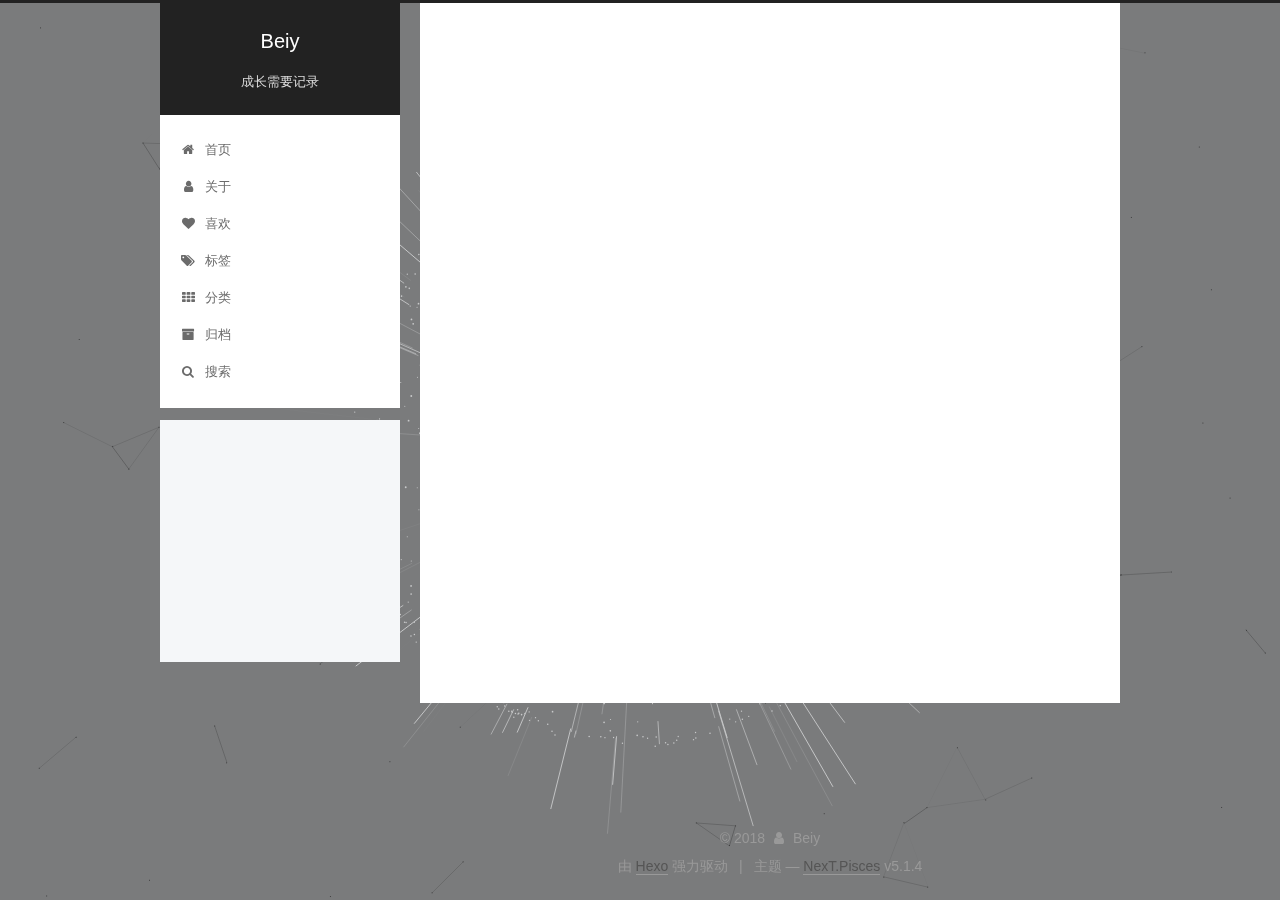
==== commit f49017d0: "Site updated: 2018-12-08 16:54:12" ====
--- a/about/index.html
+++ b/about/index.html
@@ -24,6 +24,8 @@
 <meta http-equiv="Cache-Control" content="no-siteapp">
 
 
+
+  <meta name="google-site-verification" content="fHb8Tv7b_1Hjq6KI2hT1pBIM2PuB2cAgT2dPIWE3SPM">
 
 
 
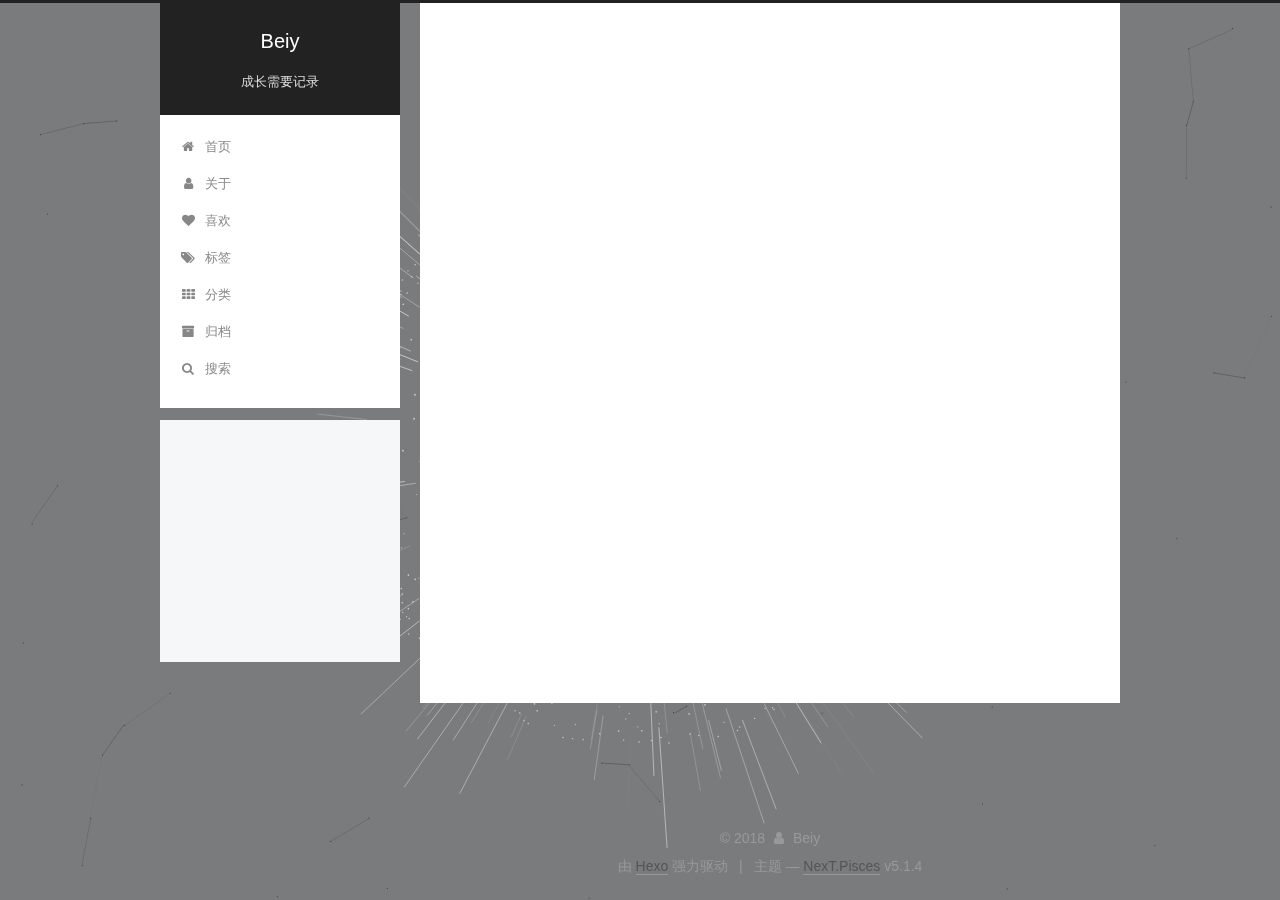
==== commit 85cdaca5: "Site updated: 2018-12-08 17:01:37" ====
--- a/about/index.html
+++ b/about/index.html
@@ -33,6 +33,8 @@
 
 
 
+
+  <meta name="baidu-site-verification" content="IJZorTE06m">
 
 
 
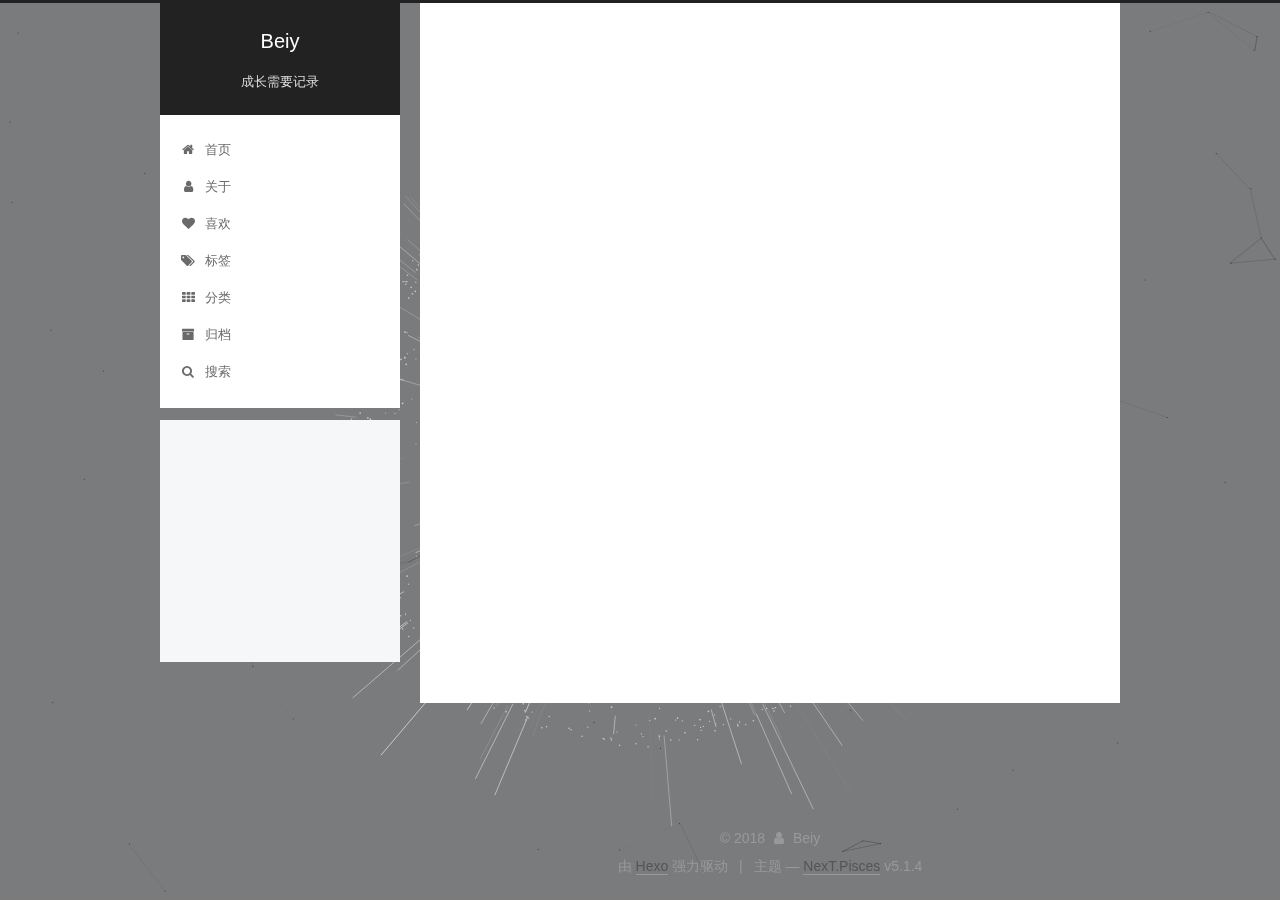
==== commit 27eb641d: "Site updated: 2018-12-09 10:20:58" ====
--- a/about/index.html
+++ b/about/index.html
@@ -83,17 +83,17 @@
 
 
 
-<meta name="description" content="一个人至少拥有一个梦想，有一个理由去坚强。心若没有栖息的地方，到哪里都是在流浪。">
+<meta name="description" content="hahaha">
 <meta property="og:type" content="website">
 <meta property="og:title" content="about">
 <meta property="og:url" content="http://yoursite.com/about/index.html">
 <meta property="og:site_name" content="Beiy">
-<meta property="og:description" content="一个人至少拥有一个梦想，有一个理由去坚强。心若没有栖息的地方，到哪里都是在流浪。">
+<meta property="og:description" content="hahaha">
 <meta property="og:locale" content="zh-Hans">
-<meta property="og:updated_time" content="2018-12-08T03:14:05.117Z">
+<meta property="og:updated_time" content="2018-12-09T02:20:21.196Z">
 <meta name="twitter:card" content="summary">
 <meta name="twitter:title" content="about">
-<meta name="twitter:description" content="一个人至少拥有一个梦想，有一个理由去坚强。心若没有栖息的地方，到哪里都是在流浪。">
+<meta name="twitter:description" content="hahaha">
 
 
 
@@ -313,7 +313,8 @@
       <div class="post-body">
         
         
-          
+          <p>hahaha</p>
+
         
       </div>
       
@@ -331,13 +332,6 @@
 
 
           
-
-  
-    <div class="comments" id="comments">
-    </div>
-  
-
-
 
         </div>
         
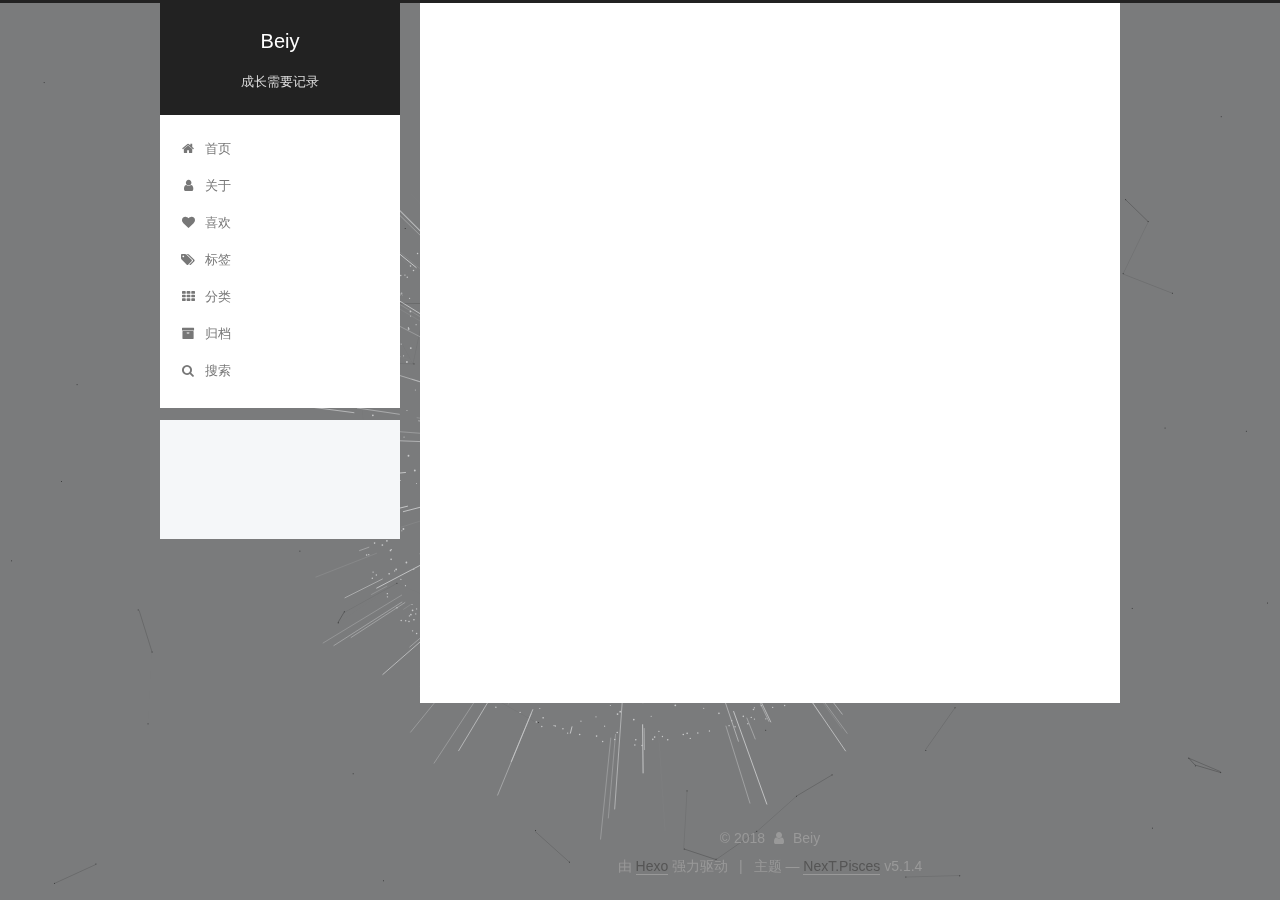
==== commit 05324a69: "Site updated: 2018-12-09 10:38:00" ====
--- a/about/index.html
+++ b/about/index.html
@@ -83,17 +83,17 @@
 
 
 
-<meta name="description" content="hahaha">
+<meta name="description" content="&amp;emsp;&amp;emsp;欢迎！&amp;emsp;&amp;emsp;小编白天忙于工作，晚上忙于带娃，偶尔抽出时间写写博客，分享分享各种新奇的软件和好玩的游戏！ &amp;emsp;&amp;emsp;希望小编的博客能够让大家喜欢，也希望大家多多指教，在分享东西的同时，也能够带给大家些许快乐。 &amp;emsp;&amp;emsp;小编的邮箱：chencheng0330@live.com –beiy">
 <meta property="og:type" content="website">
-<meta property="og:title" content="about">
+<meta property="og:title" content="关于">
 <meta property="og:url" content="http://yoursite.com/about/index.html">
 <meta property="og:site_name" content="Beiy">
-<meta property="og:description" content="hahaha">
+<meta property="og:description" content="&amp;emsp;&amp;emsp;欢迎！&amp;emsp;&amp;emsp;小编白天忙于工作，晚上忙于带娃，偶尔抽出时间写写博客，分享分享各种新奇的软件和好玩的游戏！ &amp;emsp;&amp;emsp;希望小编的博客能够让大家喜欢，也希望大家多多指教，在分享东西的同时，也能够带给大家些许快乐。 &amp;emsp;&amp;emsp;小编的邮箱：chencheng0330@live.com –beiy">
 <meta property="og:locale" content="zh-Hans">
-<meta property="og:updated_time" content="2018-12-09T02:20:21.196Z">
+<meta property="og:updated_time" content="2018-12-09T02:37:46.816Z">
 <meta name="twitter:card" content="summary">
-<meta name="twitter:title" content="about">
-<meta name="twitter:description" content="hahaha">
+<meta name="twitter:title" content="关于">
+<meta name="twitter:description" content="&amp;emsp;&amp;emsp;欢迎！&amp;emsp;&amp;emsp;小编白天忙于工作，晚上忙于带娃，偶尔抽出时间写写博客，分享分享各种新奇的软件和好玩的游戏！ &amp;emsp;&amp;emsp;希望小编的博客能够让大家喜欢，也希望大家多多指教，在分享东西的同时，也能够带给大家些许快乐。 &amp;emsp;&amp;emsp;小编的邮箱：chencheng0330@live.com –beiy">
 
 
 
@@ -129,7 +129,7 @@
 
 
 
-  <title>about | Beiy</title>
+  <title>关于 | Beiy</title>
   
 
 
@@ -301,7 +301,7 @@
     <div class="post-block page">
       <header class="post-header">
 
-	<h1 class="post-title" itemprop="name headline">about</h1>
+	<h1 class="post-title" itemprop="name headline">关于</h1>
 
 
 
@@ -313,8 +313,10 @@
       <div class="post-body">
         
         
-          <p>hahaha</p>
-
+          <p>&emsp;&emsp;欢迎！<br>&emsp;&emsp;小编白天忙于工作，晚上忙于带娃，偶尔抽出时间写写博客，分享分享各种新奇的软件和好玩的游戏！</p>
+<p>&emsp;&emsp;希望小编的博客能够让大家喜欢，也希望大家多多指教，在分享东西的同时，也能够带给大家些许快乐。</p>
+<p>&emsp;&emsp;小编的邮箱：<a href="mailto:chencheng0330@live.com" target="_blank" rel="noopener">chencheng0330@live.com</a></p>
+<h4 id="–beiy"><a href="#–beiy" class="headerlink" title="–beiy"></a>–beiy</h4>
         
       </div>
       
@@ -352,8 +354,17 @@
       
 
       
-
-      <section class="site-overview-wrap sidebar-panel sidebar-panel-active">
+        <ul class="sidebar-nav motion-element">
+          <li class="sidebar-nav-toc sidebar-nav-active" data-target="post-toc-wrap">
+            文章目录
+          </li>
+          <li class="sidebar-nav-overview" data-target="site-overview-wrap">
+            站点概览
+          </li>
+        </ul>
+      
+
+      <section class="site-overview-wrap sidebar-panel">
         <div class="site-overview">
           <div class="site-author motion-element" itemprop="author" itemscope="" itemtype="http://schema.org/Person">
             
@@ -397,6 +408,22 @@
         </div>
       </section>
 
+      
+      <!--noindex-->
+        <section class="post-toc-wrap motion-element sidebar-panel sidebar-panel-active">
+          <div class="post-toc">
+
+            
+              
+            
+
+            
+              <div class="post-toc-content"><ol class="nav"><li class="nav-item nav-level-4"><a class="nav-link" href="#–beiy"><span class="nav-number">1.</span> <span class="nav-text">–beiy</span></a></li></ol></div>
+            
+
+          </div>
+        </section>
+      <!--/noindex-->
       
 
       
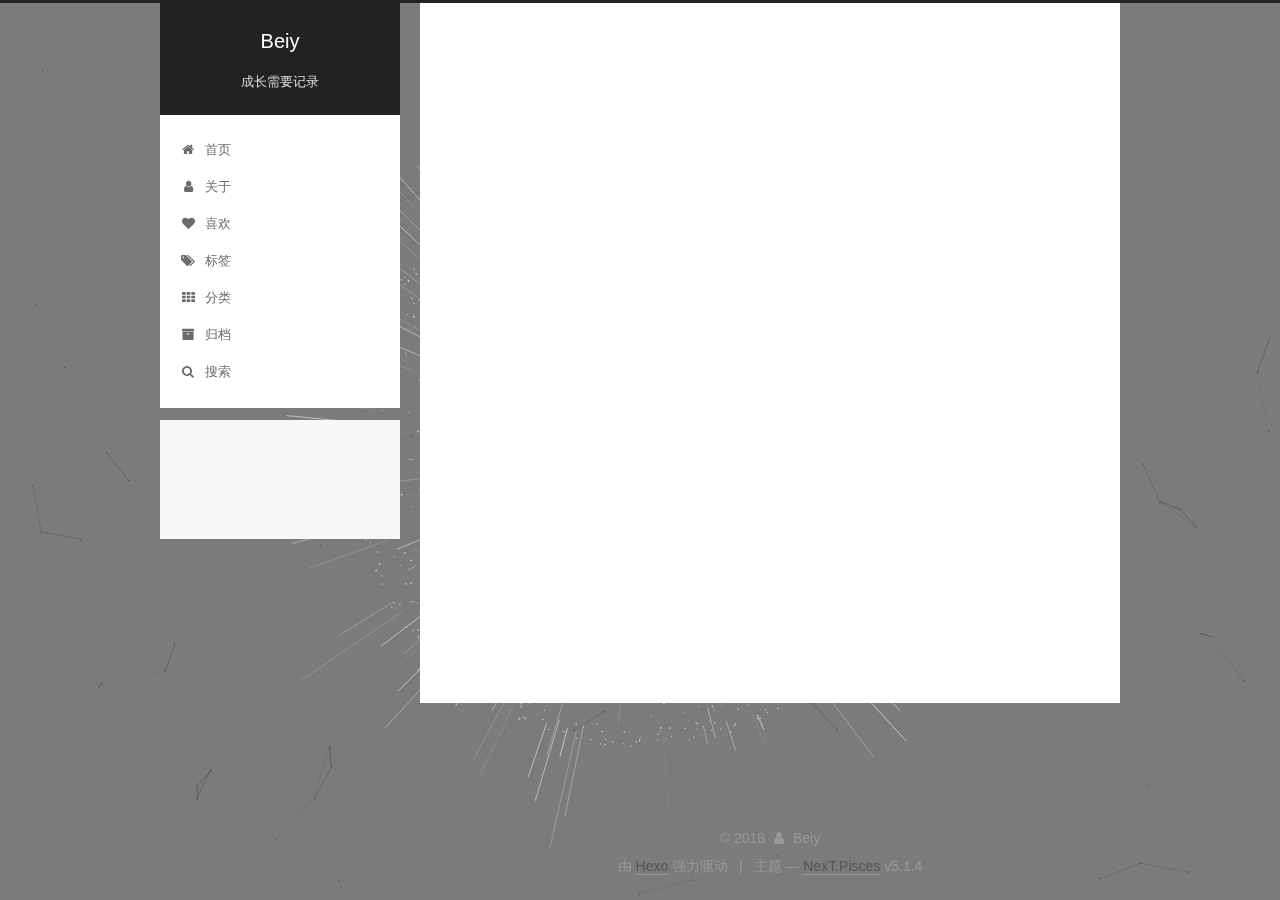
==== commit e171c6ba: "Site updated: 2018-12-09 10:40:59" ====
--- a/about/index.html
+++ b/about/index.html
@@ -381,7 +381,7 @@
               
                 <a href="/archives/">
               
-                  <span class="site-state-item-count">4</span>
+                  <span class="site-state-item-count">1</span>
                   <span class="site-state-item-name">日志</span>
                 </a>
               </div>
